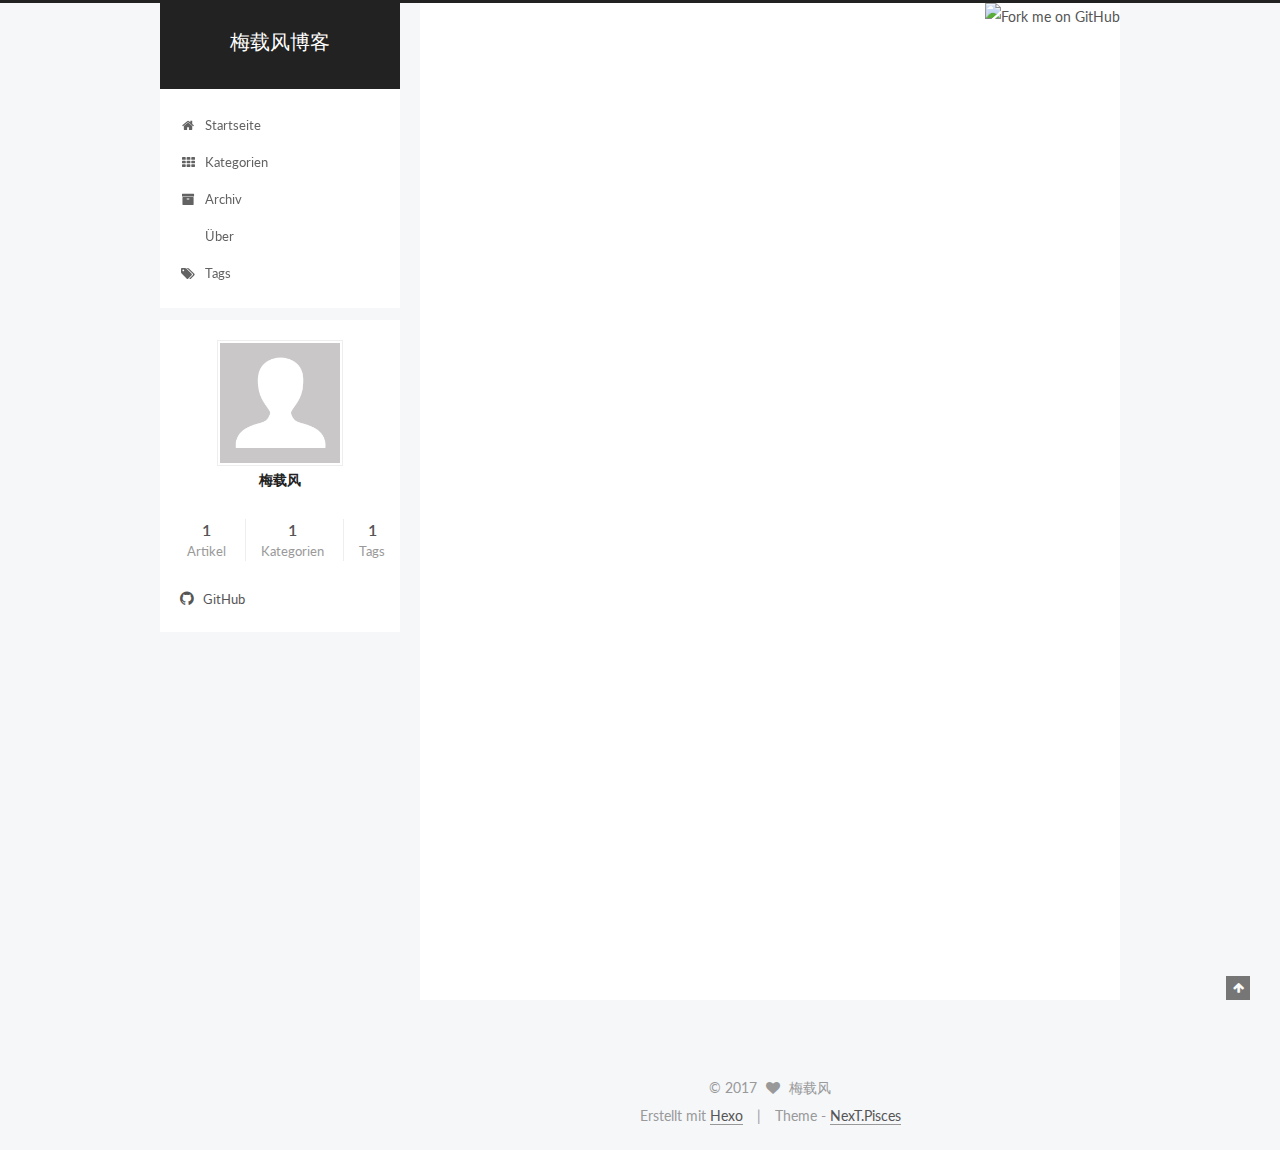
==== index.html @ 84fd78d8 "Site updated: 2017-04-23 16:14:19" ====
<!doctype html>



  


<html class="theme-next pisces use-motion" lang="">
<head>
  <meta charset="UTF-8"/>
<meta http-equiv="X-UA-Compatible" content="IE=edge" />
<meta name="viewport" content="width=device-width, initial-scale=1, maximum-scale=1"/>



<meta http-equiv="Cache-Control" content="no-transform" />
<meta http-equiv="Cache-Control" content="no-siteapp" />















  
  
  <link href="/lib/fancybox/source/jquery.fancybox.css?v=2.1.5" rel="stylesheet" type="text/css" />




  
  
  
  

  
    
    
  

  

  

  

  

  
    
    
    <link href="//fonts.googleapis.com/css?family=Lato:300,300italic,400,400italic,700,700italic&subset=latin,latin-ext" rel="stylesheet" type="text/css">
  






<link href="/lib/font-awesome/css/font-awesome.min.css?v=4.6.2" rel="stylesheet" type="text/css" />

<link href="/css/main.css?v=5.1.1" rel="stylesheet" type="text/css" />


  <meta name="keywords" content="Hexo, NexT" />








  <link rel="shortcut icon" type="image/x-icon" href="/favicon.ico?v=5.1.1" />






<meta property="og:type" content="website">
<meta property="og:title" content="梅载风博客">
<meta property="og:url" content="http://meizaifeng.com/index.html">
<meta property="og:site_name" content="梅载风博客">
<meta name="twitter:card" content="summary">
<meta name="twitter:title" content="梅载风博客">



<script type="text/javascript" id="hexo.configurations">
  var NexT = window.NexT || {};
  var CONFIG = {
    root: '/',
    scheme: 'Pisces',
    sidebar: {"position":"left","display":"post","offset":12,"offset_float":0,"b2t":false,"scrollpercent":false},
    fancybox: true,
    motion: true,
    duoshuo: {
      userId: '0',
      author: 'Author'
    },
    algolia: {
      applicationID: '',
      apiKey: '',
      indexName: '',
      hits: {"per_page":10},
      labels: {"input_placeholder":"Search for Posts","hits_empty":"We didn't find any results for the search: ${query}","hits_stats":"${hits} results found in ${time} ms"}
    }
  };
</script>



  <link rel="canonical" href="http://meizaifeng.com/"/>





  <title> 梅载风博客 </title>
</head>

<body itemscope itemtype="http://schema.org/WebPage" lang="">

  














  
  
    
  

  <div class="container sidebar-position-left 
   page-home 
 ">
    <div class="headband"></div>

    <header id="header" class="header" itemscope itemtype="http://schema.org/WPHeader">
      <div class="header-inner"><div class="site-brand-wrapper">
  <div class="site-meta ">
    

    <div class="custom-logo-site-title">
      <a href="/"  class="brand" rel="start">
        <span class="logo-line-before"><i></i></span>
        <span class="site-title">梅载风博客</span>
        <span class="logo-line-after"><i></i></span>
      </a>
    </div>
      
        <p class="site-subtitle"></p>
      
  </div>

  <div class="site-nav-toggle">
    <button>
      <span class="btn-bar"></span>
      <span class="btn-bar"></span>
      <span class="btn-bar"></span>
    </button>
  </div>
</div>

<nav class="site-nav">
  

  
    <ul id="menu" class="menu">
      
        
        <li class="menu-item menu-item-home">
          <a href="/" rel="section">
            
              <i class="menu-item-icon fa fa-fw fa-home"></i> <br />
            
            Startseite
          </a>
        </li>
      
        
        <li class="menu-item menu-item-categories">
          <a href="/categories" rel="section">
            
              <i class="menu-item-icon fa fa-fw fa-th"></i> <br />
            
            Kategorien
          </a>
        </li>
      
        
        <li class="menu-item menu-item-archives">
          <a href="/archives" rel="section">
            
              <i class="menu-item-icon fa fa-fw fa-archive"></i> <br />
            
            Archiv
          </a>
        </li>
      
        
        <li class="menu-item menu-item-about">
          <a href="/about" rel="section">
            
              <i class="menu-item-icon fa fa-fw fa-about"></i> <br />
            
            Über
          </a>
        </li>
      
        
        <li class="menu-item menu-item-tags">
          <a href="/tags" rel="section">
            
              <i class="menu-item-icon fa fa-fw fa-tags"></i> <br />
            
            Tags
          </a>
        </li>
      

      
    </ul>
  

  
</nav>



 </div>
       <a href="https://github.com/meizaifeng"><img style="position: absolute; top: 0; right: 0; border: 0;" src="https://camo.githubusercontent.com/a6677b08c955af8400f44c6298f40e7d19cc5b2d/68747470733a2f2f73332e616d617a6f6e6177732e636f6d2f6769746875622f726962626f6e732f666f726b6d655f72696768745f677261795f3664366436642e706e67" alt="Fork me on GitHub" data-canonical-src="https://s3.amazonaws.com/github/ribbons/forkme_right_gray_6d6d6d.png"></a>

    </header>

    <main id="main" class="main">
      <div class="main-inner">
        <div class="content-wrap">
          <div id="content" class="content">
            
  <section id="posts" class="posts-expand">
    
      

  

  
  
  

  <article class="post post-type-normal " itemscope itemtype="http://schema.org/Article">
    <link itemprop="mainEntityOfPage" href="http://meizaifeng.com/2017/04/06/搭建hexo博客——部署到GitHub及coding全教程/">

    <span hidden itemprop="author" itemscope itemtype="http://schema.org/Person">
      <meta itemprop="name" content="梅载风">
      <meta itemprop="description" content="">
      <meta itemprop="image" content="/images/avatar.gif">
    </span>

    <span hidden itemprop="publisher" itemscope itemtype="http://schema.org/Organization">
      <meta itemprop="name" content="梅载风博客">
    </span>

    
      <header class="post-header">

        
        
          <h1 class="post-title" itemprop="name headline">
            
            
              
                
                <a class="post-title-link" href="/2017/04/06/搭建hexo博客——部署到GitHub及coding全教程/" itemprop="url">
                  搭建hexo博客——部署到GitHub及coding全教程
                </a>
              
            
          </h1>
        

        <div class="post-meta">
          <span class="post-time">
            
              <span class="post-meta-item-icon">
                <i class="fa fa-calendar-o"></i>
              </span>
              
                <span class="post-meta-item-text">Veröffentlicht am</span>
              
              <time title="Post created" itemprop="dateCreated datePublished" datetime="2017-04-06T21:40:49+08:00">
                2017-04-06
              </time>
            

            

            
          </span>

          
            <span class="post-category" >
            
              <span class="post-meta-divider">|</span>
            
              <span class="post-meta-item-icon">
                <i class="fa fa-folder-o"></i>
              </span>
              
                <span class="post-meta-item-text">in</span>
              
              
                <span itemprop="about" itemscope itemtype="http://schema.org/Thing">
                  <a href="/categories/工具篇/" itemprop="url" rel="index">
                    <span itemprop="name">工具篇</span>
                  </a>
                </span>

                
                
              
            </span>
          

          
            
              <span class="post-comments-count">
                <span class="post-meta-divider">|</span>
                <span class="post-meta-item-icon">
                  <i class="fa fa-comment-o"></i>
                </span>
                <a href="/2017/04/06/搭建hexo博客——部署到GitHub及coding全教程/#comments" itemprop="discussionUrl">
                  <span class="post-comments-count disqus-comment-count"
                        data-disqus-identifier="2017/04/06/搭建hexo博客——部署到GitHub及coding全教程/" itemprop="commentCount"></span>
                </a>
              </span>
            
          

          
          

          

          

          

        </div>
      </header>
    


    <div class="post-body" itemprop="articleBody">

      
      

      
        
          <p>因为各种原因，前前后后搭建hexo博客过十次，每次都要在网站找教程，有些不全，有些过时，搭建过程中老是出问题，特别郁闷，后来换了域名，在windows和Mac上分别搭建时，用<a href="https://www.zybuluo.com">cmd markdown</a>记录了下来，今天分享在简书。</p>
<h2 id="环境准备"><a href="#环境准备" class="headerlink" title="环境准备"></a>环境准备</h2><blockquote>
<p>安装git;<a href="https://git-scm.com/">官网</a><br>安装node.js;<a href="https://nodejs.org/en/download/">官网</a></p>
</blockquote>
<h2 id="注册GitHub"><a href="#注册GitHub" class="headerlink" title="注册GitHub"></a>注册GitHub</h2><blockquote>
<ul>
<li><p>注册一个『GitHub』帐号，已有的请忽略</p>
</li>
<li><p>建立与你用户名对应的仓库，仓库名必须为『your_user_name.github.io』</p>
</li>
</ul>
</blockquote>
<p><img src="http://upload-images.jianshu.io/upload_images/4089578-c68a27fab528e284.jpg?imageMogr2/auto-orient/strip%7CimageView2/2/w/1240" alt=""></p>
<h2 id="注册Coding"><a href="#注册Coding" class="headerlink" title="注册Coding"></a>注册Coding</h2><blockquote>
<ul>
<li><p>注册一个『Coding』帐号，已有的请忽略</p>
</li>
<li><p>建立与你用户名对应的仓库</p>
</li>
</ul>
</blockquote>
<p><img src="http://upload-images.jianshu.io/upload_images/4089578-77ab2df3740d3632.jpg?imageMogr2/auto-orient/strip%7CimageView2/2/w/1240" alt=""></p>
<blockquote>
<p>转到page服务，从部署来源部署master分支
          <!--noindex-->
          <div class="post-button text-center">
            <a class="btn" href="/2017/04/06/搭建hexo博客——部署到GitHub及coding全教程/#more" rel="contents">
              Weiterlesen &raquo;
            </a>
          </div>
          <!--/noindex-->
        
      
    </div>

    <div>
      
    </div>

    <div>
      
    </div>

    <div>
      
    </div>

    <div>
      
    </div>

    <footer class="post-footer">
      

      

      

      
      
        <div class="post-eof"></div>
      
    </footer>
  </article>


    
  </section>

  


          </div>
          


          

        </div>
        
          
  
  <div class="sidebar-toggle">
    <div class="sidebar-toggle-line-wrap">
      <span class="sidebar-toggle-line sidebar-toggle-line-first"></span>
      <span class="sidebar-toggle-line sidebar-toggle-line-middle"></span>
      <span class="sidebar-toggle-line sidebar-toggle-line-last"></span>
    </div>
  </div>

  <aside id="sidebar" class="sidebar">
    <div class="sidebar-inner">

      

      

      <section class="site-overview sidebar-panel sidebar-panel-active">
        <div class="site-author motion-element" itemprop="author" itemscope itemtype="http://schema.org/Person">
          <img class="site-author-image" itemprop="image"
               src="/images/avatar.gif"
               alt="梅载风" />
          <p class="site-author-name" itemprop="name">梅载风</p>
           
              <p class="site-description motion-element" itemprop="description"></p>
          
        </div>
        <nav class="site-state motion-element">

          
            <div class="site-state-item site-state-posts">
              <a href="/archives">
                <span class="site-state-item-count">1</span>
                <span class="site-state-item-name">Artikel</span>
              </a>
            </div>
          

          
            
            
            <div class="site-state-item site-state-categories">
              <a href="/categories/index.html">
                <span class="site-state-item-count">1</span>
                <span class="site-state-item-name">Kategorien</span>
              </a>
            </div>
          

          
            
            
            <div class="site-state-item site-state-tags">
              <a href="/tags/index.html">
                <span class="site-state-item-count">1</span>
                <span class="site-state-item-name">Tags</span>
              </a>
            </div>
          

        </nav>

        

        <div class="links-of-author motion-element">
          
            
              <span class="links-of-author-item">
                <a href="https://github.com/meizaifeng" target="_blank" title="GitHub">
                  
                    <i class="fa fa-fw fa-github"></i>
                  
                  GitHub
                </a>
              </span>
            
          
        </div>

        
        

        
        

        


      </section>

      

      

    </div>
  </aside>


        
      </div>
    </main>

    <footer id="footer" class="footer">
      <div class="footer-inner">
        <div class="copyright" >
  
  &copy; 
  <span itemprop="copyrightYear">2017</span>
  <span class="with-love">
    <i class="fa fa-heart"></i>
  </span>
  <span class="author" itemprop="copyrightHolder">梅载风</span>
</div>


<div class="powered-by">
  Erstellt mit  <a class="theme-link" href="https://hexo.io">Hexo</a>
</div>

<div class="theme-info">
  Theme -
  <a class="theme-link" href="https://github.com/iissnan/hexo-theme-next">
    NexT.Pisces
  </a>
</div>


        

        
      </div>
    </footer>

    
      <div class="back-to-top">
        <i class="fa fa-arrow-up"></i>
        
      </div>
    

  </div>

  

<script type="text/javascript">
  if (Object.prototype.toString.call(window.Promise) !== '[object Function]') {
    window.Promise = null;
  }
</script>









  








  
  <script type="text/javascript" src="/lib/jquery/index.js?v=2.1.3"></script>

  
  <script type="text/javascript" src="/lib/fastclick/lib/fastclick.min.js?v=1.0.6"></script>

  
  <script type="text/javascript" src="/lib/jquery_lazyload/jquery.lazyload.js?v=1.9.7"></script>

  
  <script type="text/javascript" src="/lib/velocity/velocity.min.js?v=1.2.1"></script>

  
  <script type="text/javascript" src="/lib/velocity/velocity.ui.min.js?v=1.2.1"></script>

  
  <script type="text/javascript" src="/lib/fancybox/source/jquery.fancybox.pack.js?v=2.1.5"></script>


  


  <script type="text/javascript" src="/js/src/utils.js?v=5.1.1"></script>

  <script type="text/javascript" src="/js/src/motion.js?v=5.1.1"></script>



  
  


  <script type="text/javascript" src="/js/src/affix.js?v=5.1.1"></script>

  <script type="text/javascript" src="/js/src/schemes/pisces.js?v=5.1.1"></script>



  

  


  <script type="text/javascript" src="/js/src/bootstrap.js?v=5.1.1"></script>



  


  

    
      <script id="dsq-count-scr" src="https://meizaifeng-1.disqus.com/count.js" async></script>
    

    

  













  





  

  

  

  

  

</body>
</html>
---- css/main.css ----
/* normalize.css v3.0.2 | MIT License | git.io/normalize */
html {
  font-family: sans-serif; /* 1 */
  -ms-text-size-adjust: 100%; /* 2 */
  -webkit-text-size-adjust: 100%; /* 2 */
}
body {
  margin: 0;
}
article,
aside,
details,
figcaption,
figure,
footer,
header,
hgroup,
main,
menu,
nav,
section,
summary {
  display: block;
}
audio,
canvas,
progress,
video {
  display: inline-block; /* 1 */
  vertical-align: baseline; /* 2 */
}
audio:not([controls]) {
  display: none;
  height: 0;
}
[hidden],
template {
  display: none;
}
a {
  background-color: transparent;
}
a:active,
a:hover {
  outline: 0;
}
abbr[title] {
  border-bottom: 1px dotted;
}
b,
strong {
  font-weight: bold;
}
dfn {
  font-style: italic;
}
h1 {
  font-size: 2em;
  margin: 0.67em 0;
}
mark {
  background: #ff0;
  color: #000;
}
small {
  font-size: 80%;
}
sub,
sup {
  font-size: 75%;
  line-height: 0;
  position: relative;
  vertical-align: baseline;
}
sup {
  top: -0.5em;
}
sub {
  bottom: -0.25em;
}
img {
  border: 0;
}
svg:not(:root) {
  overflow: hidden;
}
figure {
  margin: 1em 40px;
}
hr {
  -moz-box-sizing: content-box;
  box-sizing: content-box;
  height: 0;
}
pre {
  overflow: auto;
}
code,
kbd,
pre,
samp {
  font-family: monospace, monospace;
  font-size: 1em;
}
button,
input,
optgroup,
select,
textarea {
  color: inherit; /* 1 */
  font: inherit; /* 2 */
  margin: 0; /* 3 */
}
button {
  overflow: visible;
}
button,
select {
  text-transform: none;
}
button,
html input[type="button"],
input[type="reset"],
input[type="submit"] {
  -webkit-appearance: button; /* 2 */
  cursor: pointer; /* 3 */
}
button[disabled],
html input[disabled] {
  cursor: default;
}
button::-moz-focus-inner,
input::-moz-focus-inner {
  border: 0;
  padding: 0;
}
input {
  line-height: normal;
}
input[type="checkbox"],
input[type="radio"] {
  box-sizing: border-box; /* 1 */
  padding: 0; /* 2 */
}
input[type="number"]::-webkit-inner-spin-button,
input[type="number"]::-webkit-outer-spin-button {
  height: auto;
}
input[type="search"] {
  -webkit-appearance: textfield; /* 1 */
  -moz-box-sizing: content-box;
  -webkit-box-sizing: content-box; /* 2 */
  box-sizing: content-box;
}
input[type="search"]::-webkit-search-cancel-button,
input[type="search"]::-webkit-search-decoration {
  -webkit-appearance: none;
}
fieldset {
  border: 1px solid #c0c0c0;
  margin: 0 2px;
  padding: 0.35em 0.625em 0.75em;
}
legend {
  border: 0; /* 1 */
  padding: 0; /* 2 */
}
textarea {
  overflow: auto;
}
optgroup {
  font-weight: bold;
}
table {
  border-collapse: collapse;
  border-spacing: 0;
}
td,
th {
  padding: 0;
}
::selection {
  background: #262a30;
  color: #fff;
}
body {
  position: relative;
  font-family: 'Lato', "PingFang SC", "Microsoft YaHei", sans-serif;
  font-size: 14px;
  line-height: 2;
  color: #555;
  background: #f5f7f9;
}
@media (max-width: 767px) {
  body {
    padding-right: 0 !important;
  }
}
@media (min-width: 768px) and (max-width: 991px) {
  body {
    padding-right: 0 !important;
  }
}
@media (min-width: 1600px) {
  body {
    font-size: 16px;
  }
}
h1,
h2,
h3,
h4,
h5,
h6 {
  margin: 0;
  padding: 0;
  font-weight: bold;
  line-height: 1.5;
  font-family: 'Lato', "PingFang SC", "Microsoft YaHei", sans-serif;
}
h2,
h3,
h4,
h5,
h6 {
  margin: 20px 0 15px;
}
h1 {
  font-size: 22px;
}
@media (max-width: 767px) {
  h1 {
    font-size: 18px;
  }
}
h2 {
  font-size: 20px;
}
@media (max-width: 767px) {
  h2 {
    font-size: 16px;
  }
}
h3 {
  font-size: 18px;
}
@media (max-width: 767px) {
  h3 {
    font-size: 14px;
  }
}
h4 {
  font-size: 16px;
}
@media (max-width: 767px) {
  h4 {
    font-size: 12px;
  }
}
h5 {
  font-size: 14px;
}
@media (max-width: 767px) {
  h5 {
    font-size: 10px;
  }
}
h6 {
  font-size: 12px;
}
@media (max-width: 767px) {
  h6 {
    font-size: 8px;
  }
}
p {
  margin: 0 0 25px 0;
}
a {
  color: #555;
  text-decoration: none;
  border-bottom: 1px solid #999;
  word-wrap: break-word;
}
a:hover {
  color: #222;
  border-bottom-color: #222;
}
blockquote {
  margin: 0;
  padding: 0;
}
img {
  display: block;
  margin: auto;
  max-width: 100%;
  height: auto;
}
hr {
  margin: 40px 0;
  height: 3px;
  border: none;
  background-color: #ddd;
  background-image: repeating-linear-gradient(-45deg, #fff, #fff 4px, transparent 4px, transparent 8px);
}
blockquote {
  padding: 0 15px;
  color: #666;
  border-left: 4px solid #ddd;
}
blockquote cite::before {
  content: "-";
  padding: 0 5px;
}
dt {
  font-weight: 700;
}
dd {
  margin: 0;
  padding: 0;
}
.text-left {
  text-align: left;
}
.text-center {
  text-align: center;
}
.text-right {
  text-align: right;
}
.text-justify {
  text-align: justify;
}
.text-nowrap {
  white-space: nowrap;
}
.text-lowercase {
  text-transform: lowercase;
}
.text-uppercase {
  text-transform: uppercase;
}
.text-capitalize {
  text-transform: capitalize;
}
.center-block {
  display: block;
  margin-left: auto;
  margin-right: auto;
}
.clearfix:before,
.clearfix:after {
  content: " ";
  display: table;
}
.clearfix:after {
  clear: both;
}
.pullquote {
  width: 45%;
}
.pullquote.left {
  float: left;
  margin-left: 5px;
  margin-right: 10px;
}
.pullquote.right {
  float: right;
  margin-left: 10px;
  margin-right: 5px;
}
.affix.affix.affix {
  position: fixed;
}
.translation {
  margin-top: -20px;
  font-size: 14px;
  color: #999;
}
.scrollbar-measure {
  width: 100px;
  height: 100px;
  overflow: scroll;
  position: absolute;
  top: -9999px;
}
.use-motion .motion-element {
  opacity: 0;
}
table {
  margin: 20px 0;
  width: 100%;
  border-collapse: collapse;
  border-spacing: 0;
  border: 1px solid #ddd;
  font-size: 14px;
  table-layout: fixed;
  word-wrap: break-all;
}
table>tbody>tr:nth-of-type(odd) {
  background-color: #f9f9f9;
}
table>tbody>tr:hover {
  background-color: #f5f5f5;
}
caption,
th,
td {
  padding: 8px;
  text-align: left;
  vertical-align: middle;
  font-weight: normal;
}
th,
td {
  border-bottom: 3px solid #ddd;
  border-right: 1px solid #eee;
}
th {
  padding-bottom: 10px;
  font-weight: 700;
}
td {
  border-bottom-width: 1px;
}
html,
body {
  height: 100%;
}
.container {
  position: relative;
  min-height: 100%;
}
.header-inner {
  margin: 0 auto;
  padding: 100px 0 70px;
  width: 700px;
}
@media (min-width: 1600px) {
  .container .header-inner {
    width: 900px;
  }
}
.main {
  padding-bottom: 150px;
}
.main-inner {
  margin: 0 auto;
  width: 700px;
}
@media (min-width: 1600px) {
  .container .main-inner {
    width: 900px;
  }
}
.footer {
  position: absolute;
  left: 0;
  bottom: 0;
  width: 100%;
  min-height: 50px;
}
.footer-inner {
  box-sizing: border-box;
  margin: 20px auto;
  width: 700px;
}
@media (min-width: 1600px) {
  .container .footer-inner {
    width: 900px;
  }
}
pre,
.highlight {
  overflow: auto;
  margin: 20px 0;
  padding: 0;
  font-size: 13px;
  color: #4d4d4c;
  background: #f7f7f7;
  line-height: 1.6;
}
pre,
code {
  font-family: consolas, Menlo, "PingFang SC", "Microsoft YaHei", monospace;
}
code {
  padding: 2px 4px;
  word-wrap: break-word;
  color: #555;
  background: #eee;
  border-radius: 3px;
  font-size: 13px;
}
pre code {
  padding: 0;
  color: #4d4d4c;
  background: none;
  text-shadow: none;
}
.highlight {
  border-radius: 1px;
}
.highlight pre {
  border: none;
  margin: 0;
  padding: 10px 0;
}
.highlight table {
  margin: 0;
  width: auto;
  border: none;
}
.highlight td {
  border: none;
  padding: 0;
}
.highlight figcaption {
  font-size: 1em;
  color: #4d4d4c;
  line-height: 1em;
  margin-bottom: 1em;
}
.highlight figcaption:before,
.highlight figcaption:after {
  content: " ";
  display: table;
}
.highlight figcaption:after {
  clear: both;
}
.highlight figcaption a {
  float: right;
  color: #4d4d4c;
}
.highlight figcaption a:hover {
  border-bottom-color: #4d4d4c;
}
.highlight .gutter pre {
  padding-left: 10px;
  padding-right: 10px;
  color: #869194;
  text-align: right;
  background-color: #eff2f3;
}
.highlight .code pre {
  width: 100%;
  padding-left: 10px;
  padding-right: 10px;
  background-color: #f7f7f7;
}
.highlight .line {
  height: 20px;
}
.gutter {
  -webkit-user-select: none;
  -moz-user-select: none;
  -ms-user-select: none;
  user-select: none;
}
.gist table {
  width: auto;
}
.gist table td {
  border: none;
}
pre .deletion {
  background: #fdd;
}
pre .addition {
  background: #dfd;
}
pre .meta {
  color: #8959a8;
}
pre .comment {
  color: #8e908c;
}
pre .variable,
pre .attribute,
pre .tag,
pre .regexp,
pre .ruby .constant,
pre .xml .tag .title,
pre .xml .pi,
pre .xml .doctype,
pre .html .doctype,
pre .css .id,
pre .css .class,
pre .css .pseudo {
  color: #c82829;
}
pre .number,
pre .preprocessor,
pre .built_in,
pre .literal,
pre .params,
pre .constant,
pre .command {
  color: #f5871f;
}
pre .ruby .class .title,
pre .css .rules .attribute,
pre .string,
pre .value,
pre .inheritance,
pre .header,
pre .ruby .symbol,
pre .xml .cdata,
pre .special,
pre .number,
pre .formula {
  color: #718c00;
}
pre .title,
pre .css .hexcolor {
  color: #3e999f;
}
pre .function,
pre .python .decorator,
pre .python .title,
pre .ruby .function .title,
pre .ruby .title .keyword,
pre .perl .sub,
pre .javascript .title,
pre .coffeescript .title {
  color: #4271ae;
}
pre .keyword,
pre .javascript .function {
  color: #8959a8;
}
.full-image.full-image.full-image {
  border: none;
  max-width: 100%;
  width: auto;
  margin: 20px auto;
}
@media (min-width: 992px) {
  .full-image.full-image.full-image {
    max-width: none;
    width: 118%;
    margin: 0 -9%;
  }
}
.blockquote-center,
.page-home .post-type-quote blockquote,
.page-post-detail .post-type-quote blockquote {
  position: relative;
  margin: 40px 0;
  padding: 0;
  border-left: none;
  text-align: center;
}
.blockquote-center::before,
.page-home .post-type-quote blockquote::before,
.page-post-detail .post-type-quote blockquote::before,
.blockquote-center::after,
.page-home .post-type-quote blockquote::after,
.page-post-detail .post-type-quote blockquote::after {
  position: absolute;
  content: ' ';
  display: block;
  width: 100%;
  height: 24px;
  opacity: 0.2;
  background-repeat: no-repeat;
  background-position: 0 -6px;
  background-size: 22px 22px;
}
.blockquote-center::before,
.page-home .post-type-quote blockquote::before,
.page-post-detail .post-type-quote blockquote::before {
  top: -20px;
  background-image: url("../images/quote-l.svg");
  border-top: 1px solid #ccc;
}
.blockquote-center::after,
.page-home .post-type-quote blockquote::after,
.page-post-detail .post-type-quote blockquote::after {
  bottom: -20px;
  background-image: url("../images/quote-r.svg");
  border-bottom: 1px solid #ccc;
  background-position: 100% 8px;
}
.blockquote-center p,
.page-home .post-type-quote blockquote p,
.page-post-detail .post-type-quote blockquote p,
.blockquote-center div,
.page-home .post-type-quote blockquote div,
.page-post-detail .post-type-quote blockquote div {
  text-align: center;
}
.post .post-body .group-picture img {
  box-sizing: border-box;
  padding: 0 3px;
  border: none;
}
.post .group-picture-row {
  overflow: hidden;
  margin-top: 6px;
}
.post .group-picture-row:first-child {
  margin-top: 0;
}
.post .group-picture-column {
  float: left;
}
.page-post-detail .post-body .group-picture-column {
  float: none;
  margin-top: 10px;
  width: auto !important;
}
.page-post-detail .post-body .group-picture-column img {
  margin: 0 auto;
}
.page-archive .group-picture-container {
  overflow: hidden;
}
.page-archive .group-picture-row {
  float: left;
}
.page-archive .group-picture-row:first-child {
  margin-top: 6px;
}
.page-archive .group-picture-column {
  max-width: 150px;
  max-height: 150px;
}
.note {
  padding: 20px;
  margin: 20px 0;
  border: 1px solid #eee;
  border-left-width: 5px;
  border-radius: 3px;
}
.note h2,
.note h3,
.note h4,
.note h5,
.note h6 {
  margin-top: 0;
  margin-bottom: 5px;
}
.note p:last-child {
  margin-bottom: 0;
}
.note code {
  border-radius: 3px;
}
.note+.note {
  margin-top: -5px;
}
.default {
  border-left-color: #777;
}
.default h2,
.default h3,
.default h4,
.default h5,
.default h6 {
  color: #777;
}
.primary {
  border-left-color: #428bca;
}
.primary h2,
.primary h3,
.primary h4,
.primary h5,
.primary h6 {
  color: #428bca;
}
.success {
  border-left-color: #5cb85c;
}
.success h2,
.success h3,
.success h4,
.success h5,
.success h6 {
  color: #5cb85c;
}
.danger {
  border-left-color: #d9534f;
}
.danger h2,
.danger h3,
.danger h4,
.danger h5,
.danger h6 {
  color: #d9534f;
}
.warning {
  border-left-color: #f0ad4e;
}
.warning h2,
.warning h3,
.warning h4,
.warning h5,
.warning h6 {
  color: #f0ad4e;
}
.info {
  border-left-color: #5bc0de;
}
.info h2,
.info h3,
.info h4,
.info h5,
.info h6 {
  color: #5bc0de;
}
.btn {
  display: inline-block;
  padding: 0 20px;
  font-size: 14px;
  color: #fff;
  background: #222;
  border: 2px solid #555;
  text-decoration: none;
  border-radius: 0;
  transition-property: background-color;
  transition-duration: 0.2s;
  transition-timing-function: ease-in-out;
  transition-delay: 0s;
}
.btn:hover,
.post-button .btn:hover {
  border-color: #222;
  color: #fff;
  background: #222;
}
.btn-bar {
  display: block;
  width: 22px;
  height: 2px;
  background: #555;
  border-radius: 1px;
}
.btn-bar+.btn-bar {
  margin-top: 4px;
}
.pagination {
  margin: 120px 0 40px;
  text-align: center;
  border-top: 1px solid #eee;
}
.page-number-basic,
.pagination .prev,
.pagination .next,
.pagination .page-number,
.pagination .space {
  display: inline-block;
  position: relative;
  top: -1px;
  margin: 0 10px;
  padding: 0 10px;
  line-height: 30px;
}
@media (max-width: 767px) {
  .page-number-basic,
  .pagination .prev,
  .pagination .next,
  .pagination .page-number,
  .pagination .space {
    margin: 0 5px;
  }
}
.pagination .prev,
.pagination .next,
.pagination .page-number {
  border-bottom: 0;
  border-top: 1px solid #eee;
  transition-property: border-color;
  transition-duration: 0.2s;
  transition-timing-function: ease-in-out;
  transition-delay: 0s;
}
.pagination .prev:hover,
.pagination .next:hover,
.pagination .page-number:hover {
  border-top-color: #222;
}
.pagination .space {
  padding: 0;
  margin: 0;
}
.pagination .prev {
  margin-left: 0;
}
.pagination .next {
  margin-right: 0;
}
.pagination .page-number.current {
  color: #fff;
  background: #ccc;
  border-top-color: #ccc;
}
@media (max-width: 767px) {
  .pagination {
    border-top: none;
  }
  .pagination .prev,
  .pagination .next,
  .pagination .page-number {
    margin-bottom: 10px;
    border-top: 0;
    border-bottom: 1px solid #eee;
  }
  .pagination .prev:hover,
  .pagination .next:hover,
  .pagination .page-number:hover {
    border-bottom-color: #222;
  }
}
.comments {
  margin: 60px 20px 0;
}
.tag-cloud {
  text-align: center;
}
.tag-cloud a {
  display: inline-block;
  margin: 10px;
}
.back-to-top {
  box-sizing: border-box;
  position: fixed;
  bottom: -100px;
  right: 30px;
  z-index: 1050;
  padding: 0 6px;
  width: 24px;
  background: #222;
  font-size: 12px;
  opacity: 0.6;
  color: #fff;
  cursor: pointer;
  text-align: center;
  -webkit-transform: translateZ(0);
  transition-property: bottom;
  transition-duration: 0.2s;
  transition-timing-function: ease-in-out;
  transition-delay: 0s;
}
@media (max-width: 767px) {
  .back-to-top {
    display: none;
  }
}
@media (min-width: 768px) and (max-width: 991px) {
  .back-to-top {
    display: none;
  }
}
.back-to-top.back-to-top-on {
  bottom: 30px;
}
.header {
  background: #fff;
}
.header-inner {
  position: relative;
}
.headband {
  height: 3px;
  background: #222;
}
.site-meta {
  margin: 0;
  text-align: center;
}
@media (max-width: 767px) {
  .site-meta {
    text-align: center;
  }
}
.brand {
  position: relative;
  display: inline-block;
  padding: 0 40px;
  color: #fff;
  background: #222;
  border-bottom: none;
}
.brand:hover {
  color: #fff;
}
.logo {
  display: inline-block;
  margin-right: 5px;
  line-height: 36px;
  vertical-align: top;
}
.site-title {
  display: inline-block;
  vertical-align: top;
  line-height: 36px;
  font-size: 20px;
  font-weight: normal;
  font-family: 'Lato', "PingFang SC", "Microsoft YaHei", sans-serif;
}
.site-subtitle {
  margin-top: 10px;
  font-size: 13px;
  color: #ddd;
}
.use-motion .brand {
  opacity: 0;
}
.use-motion .logo,
.use-motion .site-title,
.use-motion .site-subtitle {
  opacity: 0;
  position: relative;
  top: -10px;
}
.site-nav-toggle {
  display: none;
  position: absolute;
  top: 10px;
  left: 10px;
}
@media (max-width: 767px) {
  .site-nav-toggle {
    display: block;
  }
}
.site-nav-toggle button {
  margin-top: 2px;
  padding: 9px 10px;
  background: transparent;
  border: none;
}
@media (max-width: 767px) {
  .site-nav {
    display: none;
    margin: 0 -10px;
    padding: 0 10px;
    clear: both;
    border-top: 1px solid #ddd;
  }
}
@media (min-width: 768px) and (max-width: 991px) {
  .site-nav {
    display: block !important;
  }
}
@media (min-width: 992px) {
  .site-nav {
    display: block !important;
  }
}
.menu {
  margin-top: 20px;
  padding-left: 0;
  text-align: center;
}
.menu .menu-item {
  display: inline-block;
  margin: 0 10px;
  list-style: none;
}
@media screen and (max-width: 767px) {
  .menu .menu-item {
    margin-top: 10px;
  }
}
.menu .menu-item a {
  display: block;
  font-size: 13px;
  line-height: inherit;
  border-bottom: 1px solid transparent;
  transition-property: border-color;
  transition-duration: 0.2s;
  transition-timing-function: ease-in-out;
  transition-delay: 0s;
}
.menu .menu-item a:hover,
.menu-item-active a {
  border-bottom-color: #222;
}
.menu .menu-item .fa {
  margin-right: 5px;
}
.use-motion .menu-item {
  opacity: 0;
}
.post-body {
  font-family: 'Lato', "PingFang SC", "Microsoft YaHei", sans-serif;
}
@media (max-width: 767px) {
  .post-body {
    word-break: break-word;
  }
}
.post-body .fancybox img {
  display: block !important;
  margin: 0 auto;
  cursor: pointer;
  cursor: zoom-in;
  cursor: -webkit-zoom-in;
}
.post-body .image-caption,
.post-body .figure .caption {
  margin: 10px auto 15px;
  text-align: center;
  font-size: 14px;
  color: #999;
  font-weight: bold;
  line-height: 1;
}
.post-sticky-flag {
  display: inline-block;
  font-size: 16px;
  -ms-transform: rotate(30deg);
  -webkit-transform: rotate(30deg);
  -moz-transform: rotate(30deg);
  -ms-transform: rotate(30deg);
  -o-transform: rotate(30deg);
  transform: rotate(30deg);
}
.post-body p a {
  color: #0593d3;
  border-bottom: none;
}
.post-body p a:hover {
  color: #0477ab;
  text-decoration: underline;
}
.posts-expand {
  padding-top: 40px;
}
@media (max-width: 767px) {
  .posts-expand {
    margin: 0 20px;
  }
  .post-body pre {
    padding: 10px;
  }
  .post-body pre .gutter pre {
    padding-right: 10px;
  }
  .post-body .highlight {
    margin-left: -40px;
    margin-right: -40px;
    padding: 0;
  }
  .post-body .highlight .gutter pre {
    padding-right: 10px;
  }
}
@media (min-width: 992px) {
  .posts-expand .post-body {
    text-align: justify;
  }
}
.posts-expand .post-body h2,
.posts-expand .post-body h3,
.posts-expand .post-body h4,
.posts-expand .post-body h5,
.posts-expand .post-body h6 {
  padding-top: 10px;
}
.posts-expand .post-body h2 .header-anchor,
.posts-expand .post-body h3 .header-anchor,
.posts-expand .post-body h4 .header-anchor,
.posts-expand .post-body h5 .header-anchor,
.posts-expand .post-body h6 .header-anchor {
  float: right;
  margin-left: 10px;
  color: #ccc;
  border-bottom-style: none;
  visibility: hidden;
}
.posts-expand .post-body h2 .header-anchor:hover,
.posts-expand .post-body h3 .header-anchor:hover,
.posts-expand .post-body h4 .header-anchor:hover,
.posts-expand .post-body h5 .header-anchor:hover,
.posts-expand .post-body h6 .header-anchor:hover {
  color: inherit;
}
.posts-expand .post-body h2:hover .header-anchor,
.posts-expand .post-body h3:hover .header-anchor,
.posts-expand .post-body h4:hover .header-anchor,
.posts-expand .post-body h5:hover .header-anchor,
.posts-expand .post-body h6:hover .header-anchor {
  visibility: visible;
}
.posts-expand .post-body ul li {
  list-style: circle;
}
.posts-expand .post-body img {
  box-sizing: border-box;
  margin: auto;
  padding: 3px;
  border: 1px solid #ddd;
}
.posts-expand .fancybox img {
  margin: 0 auto;
}
@media (max-width: 767px) {
  .posts-collapse {
    margin: 0 20px;
  }
  .posts-collapse .post-title,
  .posts-collapse .post-meta {
    display: block;
    width: auto;
    text-align: left;
  }
}
.posts-collapse {
  position: relative;
  z-index: 1010;
  margin-left: 55px;
}
.posts-collapse::after {
  content: " ";
  position: absolute;
  top: 20px;
  left: 0;
  margin-left: -2px;
  width: 4px;
  height: 100%;
  background: #f5f5f5;
  z-index: -1;
}
@media (max-width: 767px) {
  .posts-collapse {
    margin: 0 20px;
  }
}
.posts-collapse .collection-title {
  position: relative;
  margin: 60px 0;
}
.posts-collapse .collection-title h2 {
  margin-left: 20px;
}
.posts-collapse .collection-title small {
  color: #bbb;
}
.posts-collapse .collection-title::before {
  content: " ";
  position: absolute;
  left: 0;
  top: 50%;
  margin-left: -4px;
  margin-top: -4px;
  width: 8px;
  height: 8px;
  background: #bbb;
  border-radius: 50%;
}
.posts-collapse .post {
  margin: 30px 0;
}
.posts-collapse .post-header {
  position: relative;
  transition-duration: 0.2s;
  transition-timing-function: ease-in-out;
  transition-delay: 0s;
  transition-property: border;
  border-bottom: 1px dashed #ccc;
}
.posts-collapse .post-header::before {
  content: " ";
  position: absolute;
  left: 0;
  top: 12px;
  width: 6px;
  height: 6px;
  margin-left: -4px;
  background: #bbb;
  border-radius: 50%;
  border: 1px solid #fff;
  transition-duration: 0.2s;
  transition-timing-function: ease-in-out;
  transition-delay: 0s;
  transition-property: background;
}
.posts-collapse .post-header:hover {
  border-bottom-color: #666;
}
.posts-collapse .post-header:hover::before {
  background: #222;
}
.posts-collapse .post-meta {
  position: absolute;
  font-size: 12px;
  left: 20px;
  top: 5px;
}
.posts-collapse .post-comments-count {
  display: none;
}
.posts-collapse .post-title {
  margin-left: 60px;
  font-size: 16px;
  font-weight: normal;
  line-height: inherit;
}
.posts-collapse .post-title::after {
  margin-left: 3px;
  opacity: 0.6;
}
.posts-collapse .post-title a {
  color: #666;
  border-bottom: none;
}
.page-home .post-type-quote .post-header,
.page-post-detail .post-type-quote .post-header,
.page-home .post-type-quote .post-tags,
.page-post-detail .post-type-quote .post-tags {
  display: none;
}
.posts-expand .post-title {
  font-size: 26px;
  text-align: center;
  word-break: break-word;
  font-weight: 400;
}
@media (max-width: 767px) {
  .posts-expand .post-title {
    font-size: 22px;
  }
}
.posts-expand .post-title-link {
  display: inline-block;
  position: relative;
  color: #555;
  border-bottom: none;
  line-height: 1.2;
  vertical-align: top;
}
.posts-expand .post-title-link::before {
  content: "";
  position: absolute;
  width: 100%;
  height: 2px;
  bottom: 0;
  left: 0;
  background-color: #000;
  visibility: hidden;
  -webkit-transform: scaleX(0);
  -moz-transform: scaleX(0);
  -ms-transform: scaleX(0);
  -o-transform: scaleX(0);
  transform: scaleX(0);
  transition-duration: 0.2s;
  transition-timing-function: ease-in-out;
  transition-delay: 0s;
}
.posts-expand .post-title-link:hover::before {
  visibility: visible;
  -webkit-transform: scaleX(1);
  -moz-transform: scaleX(1);
  -ms-transform: scaleX(1);
  -o-transform: scaleX(1);
  transform: scaleX(1);
}
.posts-expand .post-title-link .fa {
  font-size: 16px;
}
.posts-expand .post-meta {
  margin: 3px 0 60px 0;
  color: #999;
  font-family: 'Lato', "PingFang SC", "Microsoft YaHei", sans-serif;
  font-size: 12px;
  text-align: center;
}
.posts-expand .post-meta .post-category-list {
  display: inline-block;
  margin: 0;
  padding: 3px;
}
.posts-expand .post-meta .post-category-list-link {
  color: #999;
}
.posts-expand .post-meta .post-description {
  font-size: 14px;
  margin-top: 2px;
}
.post-meta-divider {
  margin: 0 0.5em;
}
.post-meta-item-icon {
  margin-right: 3px;
}
@media (min-width: 768px) and (max-width: 991px) {
  .post-meta-item-icon {
    display: inline-block;
  }
}
@media (max-width: 767px) {
  .post-meta-item-icon {
    display: inline-block;
  }
}
@media (min-width: 768px) and (max-width: 991px) {
  .post-meta-item-text {
    display: none;
  }
}
@media (max-width: 767px) {
  .post-meta-item-text {
    display: none;
  }
}
@media (max-width: 767px) {
  .posts-expand .post-comments-count {
    display: none;
  }
}
.social-like {
  font-size: 14px;
  height: 20px;
  text-align: center;
  border-top: 1px solid #eee;
  padding-top: 9px;
  margin-top: 45px;
  display: flex;
  justify-content: center;
}
.vk_like {
  width: 85px;
  height: 21px;
  padding-top: 7px;
  align-self: center;
}
.fb_like {
  height: 30px;
  align-self: center;
}
.post-button {
  margin-top: 50px;
}
.post-button .btn {
  color: #555;
  font-size: 14px;
  background: #fff;
  border-radius: 2px;
  line-height: 2;
  margin: 0 4px 8px 4px;
}
.post-button .fa-fw {
  width: 1.285714285714286em;
  text-align: left;
}
.posts-expand .post-tags {
  margin-top: 40px;
  text-align: center;
}
.posts-expand .post-tags a {
  display: inline-block;
  margin-right: 10px;
  font-size: 13px;
}
.post-nav {
  display: table;
  margin-top: 15px;
  width: 100%;
  border-top: 1px solid #eee;
}
.post-nav-divider {
  display: table-cell;
  width: 10%;
}
.post-nav-item {
  display: table-cell;
  padding: 10px 0 0 0;
  width: 45%;
  vertical-align: top;
}
.post-nav-item a {
  position: relative;
  display: block;
  line-height: 25px;
  font-size: 14px;
  color: #555;
  border-bottom: none;
}
.post-nav-item a:hover {
  color: #222;
  border-bottom: none;
}
.post-nav-item a:active {
  top: 2px;
}
.post-nav-item .fa {
  position: absolute;
  top: 8px;
  left: 0;
  font-size: 12px;
}
.post-nav-next a {
  padding-left: 15px;
}
.post-nav-prev {
  text-align: right;
}
.post-nav-prev a {
  padding-right: 15px;
}
.post-nav-prev .fa {
  right: 0;
  left: auto;
}
.posts-expand .post-eof {
  display: block;
  margin: 80px auto 60px;
  width: 8%;
  height: 1px;
  background: #ccc;
  text-align: center;
}
.post:last-child .post-eof.post-eof.post-eof {
  display: none;
}
.post-gallery {
  display: table;
  table-layout: fixed;
  width: 100%;
  border-collapse: separate;
}
.post-gallery-row {
  display: table-row;
}
.post-gallery .post-gallery-img {
  display: table-cell;
  text-align: center;
  vertical-align: middle;
  border: none;
}
.post-gallery .post-gallery-img img {
  max-width: 100%;
  max-height: 100%;
  border: none;
}
.fancybox-close,
.fancybox-close:hover {
  border: none;
}
.sidebar {
  position: fixed;
  right: 0;
  top: 0;
  bottom: 0;
  width: 0;
  z-index: 1040;
  box-shadow: inset 0 2px 6px #000;
  background: #222;
  -webkit-transform: translateZ(0);
}
.sidebar a {
  color: #999;
  border-bottom-color: #555;
}
.sidebar a:hover {
  color: #eee;
}
@media (min-width: 768px) and (max-width: 991px) {
  .sidebar {
    display: none !important;
  }
}
@media (max-width: 767px) {
  .sidebar {
    display: none !important;
  }
}
.sidebar-inner {
  position: relative;
  padding: 20px 10px;
  color: #999;
  text-align: center;
}
.sidebar-toggle {
  position: fixed;
  right: 30px;
  bottom: 45px;
  width: 14px;
  height: 14px;
  padding: 5px;
  background: #222;
  line-height: 0;
  z-index: 1050;
  cursor: pointer;
  -webkit-transform: translateZ(0);
}
@media (min-width: 768px) and (max-width: 991px) {
  .sidebar-toggle {
    display: none;
  }
}
@media (max-width: 767px) {
  .sidebar-toggle {
    display: none;
  }
}
.sidebar-toggle-line {
  position: relative;
  display: inline-block;
  vertical-align: top;
  height: 2px;
  width: 100%;
  background: #fff;
  margin-top: 3px;
}
.sidebar-toggle-line:first-child {
  margin-top: 0;
}
.site-author-image {
  display: block;
  margin: 0 auto;
  padding: 2px;
  max-width: 120px;
  height: auto;
  border: 1px solid #eee;
}
.site-author-name {
  margin: 0;
  text-align: center;
  color: #222;
  font-weight: 600;
}
.site-description {
  margin-top: 0;
  text-align: center;
  font-size: 13px;
  color: #999;
}
.site-state {
  overflow: hidden;
  line-height: 1.4;
  white-space: nowrap;
  text-align: center;
}
.site-state-item {
  display: inline-block;
  padding: 0 15px;
  border-left: 1px solid #eee;
}
.site-state-item:first-child {
  border-left: none;
}
.site-state-item a {
  border-bottom: none;
}
.site-state-item-count {
  display: block;
  text-align: center;
  color: inherit;
  font-weight: 600;
  font-size: 16px;
}
.site-state-item-name {
  font-size: 13px;
  color: #999;
}
.feed-link {
  margin-top: 20px;
}
.feed-link a {
  display: inline-block;
  padding: 0 15px;
  color: #fc6423;
  border: 1px solid #fc6423;
  border-radius: 4px;
}
.feed-link a i {
  color: #fc6423;
  font-size: 14px;
}
.feed-link a:hover {
  color: #fff;
  background: #fc6423;
}
.feed-link a:hover i {
  color: #fff;
}
.links-of-author {
  margin-top: 20px;
}
.links-of-author a {
  display: inline-block;
  vertical-align: middle;
  margin-right: 10px;
  margin-bottom: 10px;
  border-bottom-color: #555;
  font-size: 13px;
}
.links-of-author a:before {
  display: inline-block;
  vertical-align: middle;
  margin-right: 3px;
  content: " ";
  width: 4px;
  height: 4px;
  border-radius: 50%;
  background: #da1a42;
}
.links-of-blogroll {
  font-size: 13px;
}
.links-of-blogroll-title {
  margin-top: 20px;
  font-size: 14px;
  font-weight: 600;
}
.links-of-blogroll-list {
  margin: 0;
  padding: 0;
  list-style: none;
}
.links-of-blogroll-item {
  padding: 2px 10px;
}
.sidebar-nav {
  margin: 0 0 20px;
  padding-left: 0;
}
.sidebar-nav li {
  display: inline-block;
  cursor: pointer;
  border-bottom: 1px solid transparent;
  font-size: 14px;
  color: #555;
}
.sidebar-nav li:hover {
  color: #fc6423;
}
.page-post-detail .sidebar-nav-toc {
  padding: 0 5px;
}
.page-post-detail .sidebar-nav-overview {
  margin-left: 10px;
}
.sidebar-nav .sidebar-nav-active {
  color: #fc6423;
  border-bottom-color: #fc6423;
}
.sidebar-nav .sidebar-nav-active:hover {
  color: #fc6423;
}
.sidebar-panel {
  display: none;
}
.sidebar-panel-active {
  display: block;
}
.post-toc-empty {
  font-size: 14px;
  color: #666;
}
.post-toc-wrap {
  overflow: hidden;
}
.post-toc {
  overflow: auto;
}
.post-toc ol {
  margin: 0;
  padding: 0 2px 5px 10px;
  text-align: left;
  list-style: none;
  font-size: 14px;
}
.post-toc ol > ol {
  padding-left: 0;
}
.post-toc ol a {
  transition-duration: 0.2s;
  transition-timing-function: ease-in-out;
  transition-delay: 0s;
  transition-property: all;
  color: #666;
  border-bottom-color: #ccc;
}
.post-toc ol a:hover {
  color: #000;
  border-bottom-color: #000;
}
.post-toc .nav-item {
  overflow: hidden;
  text-overflow: ellipsis;
  white-space: nowrap;
  line-height: 1.8;
}
.post-toc .nav .nav-child {
  display: none;
}
.post-toc .nav .active > .nav-child {
  display: block;
}
.post-toc .nav .active-current > .nav-child {
  display: block;
}
.post-toc .nav .active-current > .nav-child > .nav-item {
  display: block;
}
.post-toc .nav .active > a {
  color: #fc6423;
  border-bottom-color: #fc6423;
}
.post-toc .nav .active-current > a {
  color: #fc6423;
}
.post-toc .nav .active-current > a:hover {
  color: #fc6423;
}
.footer {
  font-size: 14px;
  color: #999;
}
.footer img {
  border: none;
}
.footer-inner {
  text-align: center;
}
.with-love {
  display: inline-block;
  margin: 0 5px;
}
.powered-by,
.theme-info {
  display: inline-block;
}
.powered-by {
  margin-right: 10px;
}
.powered-by::after {
  content: "|";
  padding-left: 10px;
}
.cc-license {
  margin-top: 10px;
  text-align: center;
}
.cc-license .cc-opacity {
  opacity: 0.7;
  border-bottom: none;
}
.cc-license .cc-opacity:hover {
  opacity: 0.9;
}
.cc-license img {
  display: inline-block;
}
.theme-next #ds-thread #ds-reset {
  color: #555;
}
.theme-next #ds-thread #ds-reset .ds-replybox {
  margin-bottom: 30px;
}
.theme-next #ds-thread #ds-reset .ds-replybox .ds-avatar,
.theme-next #ds-reset .ds-avatar img {
  box-shadow: none;
}
.theme-next #ds-thread #ds-reset .ds-textarea-wrapper {
  border-color: #c7d4e1;
  background: none;
  border-top-right-radius: 3px;
  border-top-left-radius: 3px;
}
.theme-next #ds-thread #ds-reset .ds-textarea-wrapper textarea {
  height: 60px;
}
.theme-next #ds-reset .ds-rounded-top {
  border-radius: 0;
}
.theme-next #ds-thread #ds-reset .ds-post-toolbar {
  box-sizing: border-box;
  border: 1px solid #c7d4e1;
  background: #f6f8fa;
}
.theme-next #ds-thread #ds-reset .ds-post-options {
  height: 40px;
  border: none;
  background: none;
}
.theme-next #ds-thread #ds-reset .ds-toolbar-buttons {
  top: 11px;
}
.theme-next #ds-thread #ds-reset .ds-sync {
  top: 5px;
}
.theme-next #ds-thread #ds-reset .ds-post-button {
  top: 4px;
  right: 5px;
  width: 90px;
  height: 30px;
  border: 1px solid #c5ced7;
  border-radius: 3px;
  background-image: linear-gradient(#fbfbfc, #f5f7f9);
  color: #60676d;
}
.theme-next #ds-thread #ds-reset .ds-post-button:hover {
  background-position: 0 -30px;
  color: #60676d;
}
.theme-next #ds-thread #ds-reset .ds-comments-info {
  padding: 10px 0;
}
.theme-next #ds-thread #ds-reset .ds-sort {
  display: none;
}
.theme-next #ds-thread #ds-reset li.ds-tab a.ds-current {
  border: none;
  background: #f6f8fa;
  color: #60676d;
}
.theme-next #ds-thread #ds-reset li.ds-tab a.ds-current:hover {
  background-color: #e9f0f7;
  color: #60676d;
}
.theme-next #ds-thread #ds-reset li.ds-tab a {
  border-radius: 2px;
  padding: 5px;
}
.theme-next #ds-thread #ds-reset .ds-login-buttons p {
  color: #999;
  line-height: 36px;
}
.theme-next #ds-thread #ds-reset .ds-login-buttons .ds-service-list li {
  height: 28px;
}
.theme-next #ds-thread #ds-reset .ds-service-list a {
  background: none;
  padding: 5px;
  border: 1px solid;
  border-radius: 3px;
  text-align: center;
}
.theme-next #ds-thread #ds-reset .ds-service-list a:hover {
  color: #fff;
  background: #666;
}
.theme-next #ds-thread #ds-reset .ds-service-list .ds-weibo {
  color: #fc9b00;
  border-color: #fc9b00;
}
.theme-next #ds-thread #ds-reset .ds-service-list .ds-weibo:hover {
  background: #fc9b00;
}
.theme-next #ds-thread #ds-reset .ds-service-list .ds-qq {
  color: #60a3ec;
  border-color: #60a3ec;
}
.theme-next #ds-thread #ds-reset .ds-service-list .ds-qq:hover {
  background: #60a3ec;
}
.theme-next #ds-thread #ds-reset .ds-service-list .ds-renren {
  color: #2e7ac4;
  border-color: #2e7ac4;
}
.theme-next #ds-thread #ds-reset .ds-service-list .ds-renren:hover {
  background: #2e7ac4;
}
.theme-next #ds-thread #ds-reset .ds-service-list .ds-douban {
  color: #37994c;
  border-color: #37994c;
}
.theme-next #ds-thread #ds-reset .ds-service-list .ds-douban:hover {
  background: #37994c;
}
.theme-next #ds-thread #ds-reset .ds-service-list .ds-kaixin {
  color: #fef20d;
  border-color: #fef20d;
}
.theme-next #ds-thread #ds-reset .ds-service-list .ds-kaixin:hover {
  background: #fef20d;
}
.theme-next #ds-thread #ds-reset .ds-service-list .ds-netease {
  color: #f00;
  border-color: #f00;
}
.theme-next #ds-thread #ds-reset .ds-service-list .ds-netease:hover {
  background: #f00;
}
.theme-next #ds-thread #ds-reset .ds-service-list .ds-sohu {
  color: #ffcb05;
  border-color: #ffcb05;
}
.theme-next #ds-thread #ds-reset .ds-service-list .ds-sohu:hover {
  background: #ffcb05;
}
.theme-next #ds-thread #ds-reset .ds-service-list .ds-baidu {
  color: #2831e0;
  border-color: #2831e0;
}
.theme-next #ds-thread #ds-reset .ds-service-list .ds-baidu:hover {
  background: #2831e0;
}
.theme-next #ds-thread #ds-reset .ds-service-list .ds-google {
  color: #166bec;
  border-color: #166bec;
}
.theme-next #ds-thread #ds-reset .ds-service-list .ds-google:hover {
  background: #166bec;
}
.theme-next #ds-thread #ds-reset .ds-service-list .ds-weixin {
  color: #00ce0d;
  border-color: #00ce0d;
}
.theme-next #ds-thread #ds-reset .ds-service-list .ds-weixin:hover {
  background: #00ce0d;
}
.theme-next #ds-thread #ds-reset .ds-service-list .ds-more-services {
  border: none;
}
.theme-next #ds-thread #ds-reset .ds-service-list .ds-more-services:hover {
  background: none;
}
.theme-next #ds-reset .duoshuo-ua-admin {
  display: inline-block;
  color: #f00;
}
.theme-next #ds-reset .duoshuo-ua-platform,
.theme-next #ds-reset .duoshuo-ua-browser {
  color: #ccc;
}
.theme-next #ds-reset .duoshuo-ua-platform .fa,
.theme-next #ds-reset .duoshuo-ua-browser .fa {
  display: inline-block;
  margin-right: 3px;
}
.theme-next #ds-reset .duoshuo-ua-separator {
  display: inline-block;
  margin-left: 5px;
}
.theme-next .this_ua {
  background-color: #ccc !important;
  border-radius: 4px;
  padding: 0 5px !important;
  margin: 1px 1px !important;
  border: 1px solid #bbb !important;
  color: #fff;
  display: inline-block !important;
}
.theme-next .this_ua.admin {
  background-color: #d9534f !important;
  border-color: #d9534f !important;
}
.theme-next .this_ua.platform.iOS,
.theme-next .this_ua.platform.Mac,
.theme-next .this_ua.platform.Windows {
  background-color: #39b3d7 !important;
  border-color: #46b8da !important;
}
.theme-next .this_ua.platform.Linux {
  background-color: #3a3a3a !important;
  border-color: #1f1f1f !important;
}
.theme-next .this_ua.platform.Android {
  background-color: #00c47d !important;
  border-color: #01b171 !important;
}
.theme-next .this_ua.browser.Mobile,
.theme-next .this_ua.browser.Chrome {
  background-color: #5cb85c !important;
  border-color: #4cae4c !important;
}
.theme-next .this_ua.browser.Firefox {
  background-color: #f0ad4e !important;
  border-color: #eea236 !important;
}
.theme-next .this_ua.browser.Maxthon,
.theme-next .this_ua.browser.IE {
  background-color: #428bca !important;
  border-color: #357ebd !important;
}
.theme-next .this_ua.browser.baidu,
.theme-next .this_ua.browser.UCBrowser,
.theme-next .this_ua.browser.Opera {
  background-color: #d9534f !important;
  border-color: #d43f3a !important;
}
.theme-next .this_ua.browser.Android,
.theme-next .this_ua.browser.QQBrowser {
  background-color: #78ace9 !important;
  border-color: #4cae4c !important;
}
.cloud-tie-wrapper img {
  display: inline-block;
}
.cloud-tie-wrapper .total-txt {
  font-size: 1em !important;
}
.cloud-tie-join-count .join-count {
  color: #555 !important;
  font-size: inherit !important;
  margin: 0 !important;
}
.post-spread {
  margin-top: 20px;
  text-align: center;
}
.jiathis_style {
  display: inline-block;
}
.jiathis_style a {
  border: none;
}
.post-spread {
  margin-top: 20px;
  text-align: center;
}
.bdshare-slide-button-box a {
  border: none;
}
.bdsharebuttonbox {
  display: inline-block;
}
.bdsharebuttonbox a {
  border: none;
}
.local-search-pop-overlay {
  position: fixed;
  width: 100%;
  height: 100%;
  top: 0;
  left: 0;
  z-index: 2080;
  background-color: rgba(0,0,0,0.3);
}
.local-search-popup {
  display: none;
  position: fixed;
  top: 10%;
  left: 50%;
  margin-left: -350px;
  width: 700px;
  height: 80%;
  padding: 0;
  background: #fff;
  color: #333;
  z-index: 9999;
  border-radius: 5px;
}
@media (max-width: 767px) {
  .local-search-popup {
    padding: 0;
    top: 0;
    left: 0;
    margin: 0;
    width: 100%;
    height: 100%;
    border-radius: 0;
  }
}
.local-search-popup ul.search-result-list {
  padding: 0;
  margin: 0 5px;
}
.local-search-popup p.search-result {
  border-bottom: 1px dashed #ccc;
  padding: 5px 0;
}
.local-search-popup a.search-result-title {
  font-weight: bold;
  font-size: 16px;
}
.local-search-popup .search-keyword {
  border-bottom: 1px dashed #f00;
  font-size: 14px;
  font-weight: bold;
  color: #f00;
}
.local-search-popup .local-search-header {
  padding: 5px;
  height: 36px;
  background: #f5f5f5;
  border-top-left-radius: 5px;
  border-top-right-radius: 5px;
}
.local-search-popup #local-search-result {
  overflow: auto;
  position: relative;
  padding: 5px 25px;
  height: calc(100% - 55px);
}
.local-search-popup .local-search-input-wrapper {
  display: inline-block;
  width: calc(100% - 60px);
  height: 36px;
  line-height: 36px;
  padding: 0 5px;
}
.local-search-popup .local-search-input-wrapper input {
  padding: 8px 0;
  height: 20px;
  display: block;
  width: 100%;
  outline: none;
  border: none;
  background: transparent;
  vertical-align: middle;
}
.local-search-popup .search-icon,
.local-search-popup .popup-btn-close {
  display: inline-block;
  font-size: 18px;
  color: #999;
  height: 36px;
  width: 18px;
}
.local-search-popup .search-icon {
  float: left;
}
.local-search-popup .popup-btn-close {
  border-left: 1px solid #eee;
  float: right;
  cursor: pointer;
  padding-left: 10px;
}
.local-search-popup #no-result {
  position: absolute;
  left: 50%;
  top: 50%;
  -webkit-transform: translate(-50%, -50%);
  -webkit-transform: translate(-50%, -50%);
  -moz-transform: translate(-50%, -50%);
  -ms-transform: translate(-50%, -50%);
  -o-transform: translate(-50%, -50%);
  transform: translate(-50%, -50%);
  color: #ccc;
}
@media (min-width: 768px) and (max-width: 991px) {
  .busuanzi-count {
    width: auto;
  }
}
@media (max-width: 767px) {
  .busuanzi-count {
    width: auto;
  }
}
.site-uv,
.site-pv,
.page-pv {
  display: inline-block;
}
.site-uv .busuanzi-value,
.site-pv .busuanzi-value,
.page-pv .busuanzi-value {
  margin: 0 5px;
}
.site-uv {
  margin-right: 10px;
}
.site-uv::after {
  content: "|";
  padding-left: 10px;
}
.use-motion .post {
  opacity: 0;
}
.page-archive .archive-page-counter {
  position: relative;
  top: 3px;
  left: 20px;
}
@media (max-width: 767px) {
  .page-archive .archive-page-counter {
    top: 5px;
  }
}
.page-archive .posts-collapse .archive-move-on {
  position: absolute;
  top: 11px;
  left: 0;
  margin-left: -6px;
  width: 10px;
  height: 10px;
  opacity: 0.5;
  background: #555;
  border: 1px solid #fff;
  border-radius: 50%;
}
.category-all-page .category-all-title {
  text-align: center;
}
.category-all-page .category-all {
  margin-top: 20px;
}
.category-all-page .category-list {
  margin: 0;
  padding: 0;
  list-style: none;
}
.category-all-page .category-list-item {
  margin: 5px 10px;
}
.category-all-page .category-list-count {
  color: #bbb;
}
.category-all-page .category-list-count:before {
  display: inline;
  content: " (";
}
.category-all-page .category-list-count:after {
  display: inline;
  content: ") ";
}
.category-all-page .category-list-child {
  padding-left: 10px;
}
#schedule ul#event-list {
  padding-left: 30px;
}
#schedule ul#event-list hr {
  margin: 20px 0 45px 0 !important;
  background: #222;
}
#schedule ul#event-list hr:after {
  display: inline-block;
  content: 'NOW';
  background: #222;
  color: #fff;
  font-weight: bold;
  text-align: right;
  padding: 0 5px;
}
#schedule ul#event-list li.event {
  margin: 20px 0px;
  background: #f9f9f9;
  padding-left: 10px;
  min-height: 40px;
}
#schedule ul#event-list li.event h2.event-summary {
  margin: 0;
  padding-bottom: 3px;
}
#schedule ul#event-list li.event h2.event-summary:before {
  display: inline-block;
  font-family: FontAwesome;
  font-size: 8px;
  content: '\f111';
  vertical-align: middle;
  margin-right: 25px;
  color: #bbb;
}
#schedule ul#event-list li.event span.event-relative-time {
  display: inline-block;
  font-size: 12px;
  font-weight: 400;
  padding-left: 12px;
  color: #bbb;
}
#schedule ul#event-list li.event span.event-details {
  display: block;
  color: #bbb;
  margin-left: 56px;
  padding-top: 3px;
  padding-bottom: 6px;
  text-indent: -24px;
  line-height: 18px;
}
#schedule ul#event-list li.event span.event-details:before {
  text-indent: 0;
  display: inline-block;
  width: 14px;
  font-family: FontAwesome;
  text-align: center;
  margin-right: 9px;
  color: #bbb;
}
#schedule ul#event-list li.event span.event-details.event-location:before {
  content: '\f041';
}
#schedule ul#event-list li.event span.event-details.event-duration:before {
  content: '\f017';
}
#schedule ul#event-list li.event-past {
  background: #fcfcfc;
}
#schedule ul#event-list li.event-past > * {
  opacity: 0.6;
}
#schedule ul#event-list li.event-past h2.event-summary {
  color: #bbb;
}
#schedule ul#event-list li.event-past h2.event-summary:before {
  color: #dfdfdf;
}
#schedule ul#event-list li.event-now {
  background: #222;
  color: #fff;
  padding: 15px 0 15px 10px;
}
#schedule ul#event-list li.event-now h2.event-summary:before {
  -webkit-transform: scale(1.2);
  -moz-transform: scale(1.2);
  -ms-transform: scale(1.2);
  -o-transform: scale(1.2);
  transform: scale(1.2);
  color: #fff;
  animation: dot-flash 1s alternate infinite ease-in-out;
}
#schedule ul#event-list li.event-now * {
  color: #fff !important;
}
@-moz-keyframes dot-flash {
  from {
    opacity: 1;
    -webkit-transform: scale(1.1);
    -moz-transform: scale(1.1);
    -ms-transform: scale(1.1);
    -o-transform: scale(1.1);
    transform: scale(1.1);
  }
  to {
    opacity: 0;
    -webkit-transform: scale(1);
    -moz-transform: scale(1);
    -ms-transform: scale(1);
    -o-transform: scale(1);
    transform: scale(1);
  }
}
@-webkit-keyframes dot-flash {
  from {
    opacity: 1;
    -webkit-transform: scale(1.1);
    -moz-transform: scale(1.1);
    -ms-transform: scale(1.1);
    -o-transform: scale(1.1);
    transform: scale(1.1);
  }
  to {
    opacity: 0;
    -webkit-transform: scale(1);
    -moz-transform: scale(1);
    -ms-transform: scale(1);
    -o-transform: scale(1);
    transform: scale(1);
  }
}
@-o-keyframes dot-flash {
  from {
    opacity: 1;
    -webkit-transform: scale(1.1);
    -moz-transform: scale(1.1);
    -ms-transform: scale(1.1);
    -o-transform: scale(1.1);
    transform: scale(1.1);
  }
  to {
    opacity: 0;
    -webkit-transform: scale(1);
    -moz-transform: scale(1);
    -ms-transform: scale(1);
    -o-transform: scale(1);
    transform: scale(1);
  }
}
@keyframes dot-flash {
  from {
    opacity: 1;
    -webkit-transform: scale(1.1);
    -moz-transform: scale(1.1);
    -ms-transform: scale(1.1);
    -o-transform: scale(1.1);
    transform: scale(1.1);
  }
  to {
    opacity: 0;
    -webkit-transform: scale(1);
    -moz-transform: scale(1);
    -ms-transform: scale(1);
    -o-transform: scale(1);
    transform: scale(1);
  }
}
.page-post-detail .sidebar-toggle-line {
  background: #fc6423;
}
.page-post-detail .comments {
  overflow: hidden;
}
.header {
  position: relative;
  margin: 0 auto;
  width: 960px;
}
@media (min-width: 768px) and (max-width: 991px) {
  .header {
    width: auto;
  }
}
@media (max-width: 767px) {
  .header {
    width: auto;
  }
}
.header-inner {
  position: absolute;
  top: 0;
  overflow: hidden;
  padding: 0;
  width: 240px;
  background: #fff;
  box-shadow: initial;
  border-radius: initial;
}
@media (min-width: 1600px) {
  .container .header-inner {
    width: 240px;
  }
}
@media (min-width: 768px) and (max-width: 991px) {
  .header-inner {
    position: relative;
    width: auto;
    border-radius: initial;
  }
}
@media (max-width: 767px) {
  .header-inner {
    position: relative;
    width: auto;
    border-radius: initial;
  }
}
.main:before,
.main:after {
  content: " ";
  display: table;
}
.main:after {
  clear: both;
}
@media (min-width: 768px) and (max-width: 991px) {
  .main {
    padding-bottom: 100px;
  }
}
@media (max-width: 767px) {
  .main {
    padding-bottom: 100px;
  }
}
.container .main-inner {
  width: 960px;
}
@media (min-width: 768px) and (max-width: 991px) {
  .container .main-inner {
    width: auto;
  }
}
@media (max-width: 767px) {
  .container .main-inner {
    width: auto;
  }
}
.content-wrap {
  float: right;
  box-sizing: border-box;
  padding: 40px;
  width: 700px;
  background: #fff;
  min-height: 700px;
  box-shadow: initial;
  border-radius: initial;
}
@media (min-width: 768px) and (max-width: 991px) {
  .content-wrap {
    width: 100%;
    padding: 20px;
    border-radius: initial;
  }
}
@media (max-width: 767px) {
  .content-wrap {
    width: 100%;
    padding: 20px;
    min-height: auto;
    border-radius: initial;
  }
}
.sidebar {
  position: static;
  float: left;
  margin-top: 300px;
  width: 240px;
  background: #f5f7f9;
  box-shadow: none;
}
@media (min-width: 768px) and (max-width: 991px) {
  .sidebar {
    display: none;
  }
}
@media (max-width: 767px) {
  .sidebar {
    display: none;
  }
}
.sidebar-toggle {
  display: none;
}
.footer-inner {
  width: 960px;
  padding-left: 260px;
}
@media (min-width: 768px) and (max-width: 991px) {
  .footer-inner {
    width: auto;
    padding-left: 0 !important;
    padding-right: 0 !important;
  }
}
@media (max-width: 767px) {
  .footer-inner {
    width: auto;
    padding-left: 0 !important;
    padding-right: 0 !important;
  }
}
.sidebar-position-right .header-inner {
  right: 0;
}
.sidebar-position-right .content-wrap {
  float: left;
}
.sidebar-position-right .sidebar {
  float: right;
}
.sidebar-position-right .footer-inner {
  padding-left: 0;
  padding-right: 260px;
}
.site-brand-wrapper {
  position: relative;
}
.site-meta {
  padding: 20px 0;
  color: #fff;
  background: #222;
}
@media (min-width: 768px) and (max-width: 991px) {
  .site-meta {
    box-shadow: 0 0 16px rgba(0,0,0,0.5);
  }
}
@media (max-width: 767px) {
  .site-meta {
    box-shadow: 0 0 16px rgba(0,0,0,0.5);
  }
}
.brand {
  padding: 0;
  background: none;
}
.brand:hover {
  color: #fff;
}
.site-subtitle {
  margin: 10px 10px 0;
  font-weight: initial;
}
.site-search form {
  display: none;
}
.site-nav {
  border-top: none;
}
@media (min-width: 768px) and (max-width: 991px) {
  .site-nav {
    display: none !important;
  }
}
@media (min-width: 768px) and (max-width: 991px) {
  .site-nav-on {
    display: block !important;
  }
}
.menu .menu-item {
  display: block;
  margin: 0;
}
.menu .menu-item a {
  position: relative;
  box-sizing: border-box;
  padding: 5px 20px;
  text-align: left;
  line-height: inherit;
  transition-property: background-color;
  transition-duration: 0.2s;
  transition-timing-function: ease-in-out;
  transition-delay: 0s;
}
.menu .menu-item a:hover,
.menu-item-active a {
  background: #f9f9f9;
  border-bottom-color: #fff;
}
.menu .menu-item br {
  display: none;
}
.menu-item-active a:after {
  content: " ";
  position: absolute;
  top: 50%;
  margin-top: -3px;
  right: 15px;
  width: 6px;
  height: 6px;
  border-radius: 50%;
  background-color: #bbb;
}
.btn-bar {
  background-color: #fff;
}
.site-nav-toggle {
  left: 20px;
  top: 50%;
  -webkit-transform: translateY(-50%);
  -webkit-transform: translateY(-50%);
  -moz-transform: translateY(-50%);
  -ms-transform: translateY(-50%);
  -o-transform: translateY(-50%);
  transform: translateY(-50%);
}
@media (min-width: 768px) and (max-width: 991px) {
  .site-nav-toggle {
    display: block;
  }
}
.use-motion .sidebar .motion-element {
  opacity: 1;
}
.sidebar {
  display: none;
  right: auto;
  bottom: auto;
  -webkit-transform: none;
}
.sidebar-inner {
  box-sizing: border-box;
  width: 240px;
  color: #555;
  background: #fff;
  box-shadow: initial;
  border-radius: initial;
}
.sidebar-inner.affix {
  position: fixed;
  top: 0px;
}
.site-overview {
  margin: 0 2px;
  text-align: left;
}
.site-author:before,
.site-author:after {
  content: " ";
  display: table;
}
.site-author:after {
  clear: both;
}
.sidebar a {
  color: #555;
}
.sidebar a:hover {
  color: #222;
}
.links-of-author-item a:before {
  display: none;
}
.links-of-author-item a {
  border-bottom: none;
  text-decoration: underline;
}
.feed-link {
  border-top: 1px dotted #ccc;
  border-bottom: 1px dotted #ccc;
  text-align: center;
}
.feed-link a {
  display: block;
  color: #fc6423;
  border: none;
}
.feed-link a:hover {
  background: none;
  color: #e34603;
}
.feed-link a:hover i {
  color: #e34603;
}
.links-of-author:before,
.links-of-author:after {
  content: " ";
  display: table;
}
.links-of-author:after {
  clear: both;
}
.links-of-author-item {
  float: left;
  margin: 5px 0 0;
  width: 50%;
}
.links-of-author-item a {
  box-sizing: border-box;
  display: inline-block;
  margin-right: 0;
  margin-bottom: 0;
  padding: 0 5px;
  overflow: hidden;
  white-space: nowrap;
  text-overflow: ellipsis;
}
.links-of-author-item a {
  display: block;
  text-decoration: none;
}
.links-of-author-item a:hover {
  border-radius: 4px;
  background: #eee;
}
.links-of-author-item .fa {
  margin-right: 2px;
  font-size: 16px;
}
.links-of-author-item .fa-globe {
  font-size: 15px;
}
.links-of-blogroll {
  margin-top: 20px;
  padding: 3px 0 0;
  border-top: 1px dotted #ccc;
}
.links-of-blogroll-title {
  margin-top: 0;
}
.links-of-blogroll-item {
  padding: 0;
}
.links-of-blogroll-inline:before,
.links-of-blogroll-inline:after {
  content: " ";
  display: table;
}
.links-of-blogroll-inline:after {
  clear: both;
}
.links-of-blogroll-inline .links-of-blogroll-item {
  float: left;
  margin: 5px 0 0;
  width: 50%;
}
.links-of-blogroll-inline .links-of-blogroll-item a {
  box-sizing: border-box;
  display: inline-block;
  margin-right: 0;
  margin-bottom: 0;
  padding: 0 5px;
  overflow: hidden;
  white-space: nowrap;
  text-overflow: ellipsis;
}
@media (max-width: 767px) {
  .post-body {
    text-align: justify;
  }
}
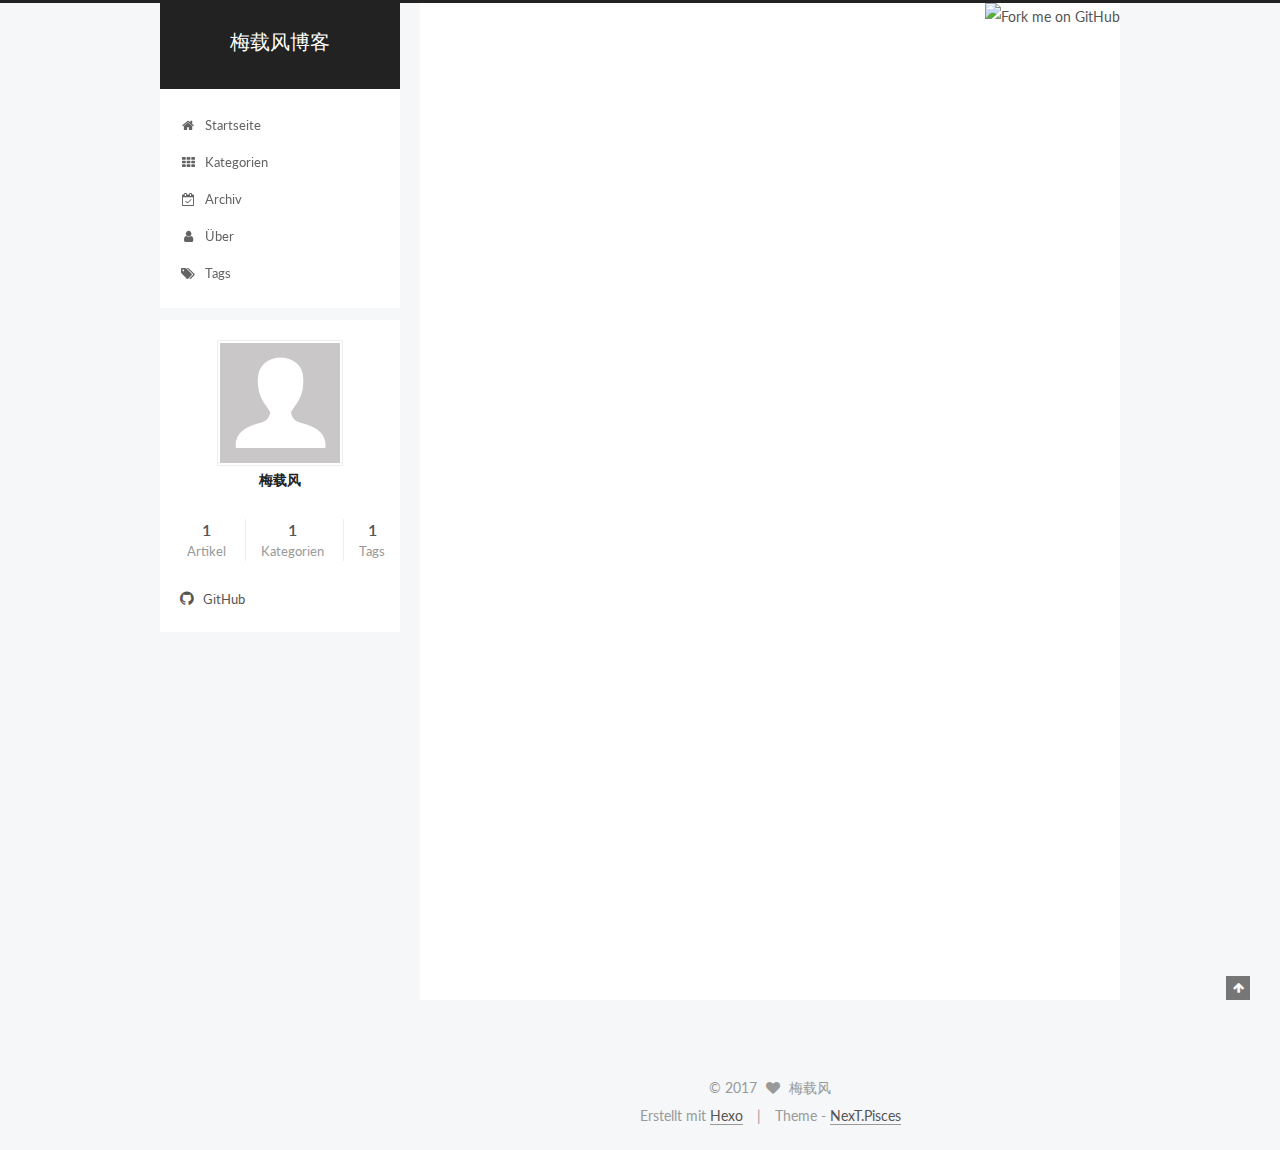
==== commit 01abec25: "Site updated: 2017-04-23 16:25:36" ====
--- a/index.html
+++ b/index.html
@@ -212,7 +212,7 @@
         <li class="menu-item menu-item-archives">
           <a href="/archives" rel="section">
             
-              <i class="menu-item-icon fa fa-fw fa-archive"></i> <br />
+              <i class="menu-item-icon fa fa-fw fa-calendar-check-o"></i> <br />
             
             Archiv
           </a>
@@ -222,7 +222,7 @@
         <li class="menu-item menu-item-about">
           <a href="/about" rel="section">
             
-              <i class="menu-item-icon fa fa-fw fa-about"></i> <br />
+              <i class="menu-item-icon fa fa-fw fa-user"></i> <br />
             
             Über
           </a>
--- a/css/main.css
+++ b/css/main.css
@@ -1700,7 +1700,7 @@
   width: 4px;
   height: 4px;
   border-radius: 50%;
-  background: #da1a42;
+  background: #ff4df2;
 }
 .links-of-blogroll {
   font-size: 13px;
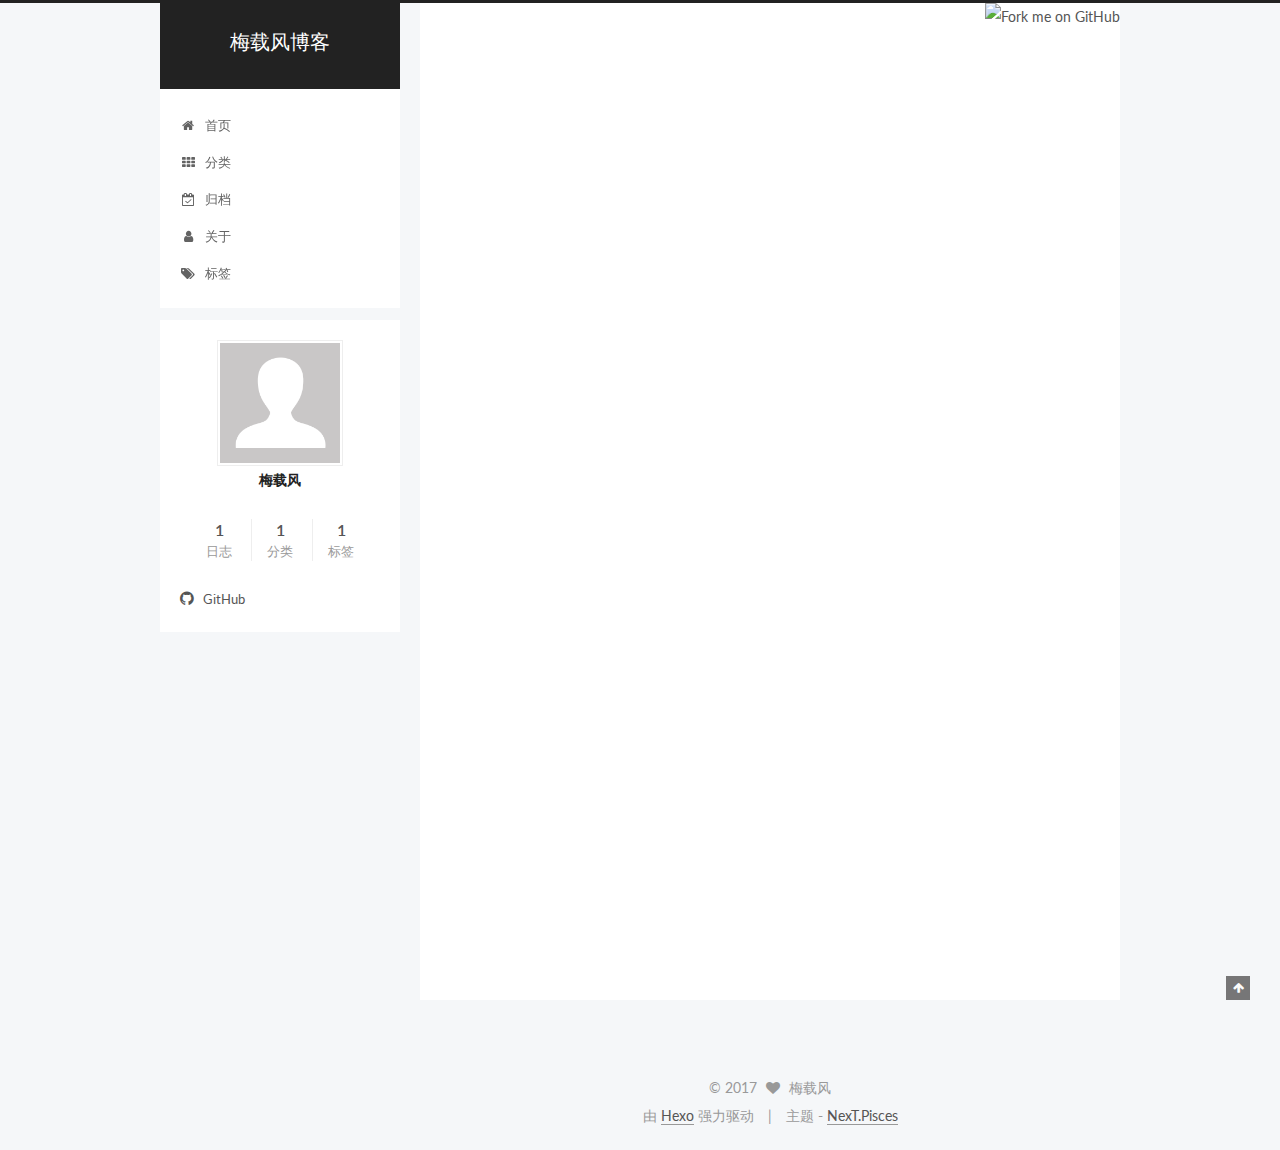
==== commit 6c21fa2e: "Site updated: 2017-04-23 16:32:58" ====
--- a/index.html
+++ b/index.html
@@ -5,7 +5,7 @@
   
 
 
-<html class="theme-next pisces use-motion" lang="">
+<html class="theme-next pisces use-motion" lang="zh-Hans">
 <head>
   <meta charset="UTF-8"/>
 <meta http-equiv="X-UA-Compatible" content="IE=edge" />
@@ -106,7 +106,7 @@
     motion: true,
     duoshuo: {
       userId: '0',
-      author: 'Author'
+      author: '博主'
     },
     algolia: {
       applicationID: '',
@@ -129,7 +129,7 @@
   <title> 梅载风博客 </title>
 </head>
 
-<body itemscope itemtype="http://schema.org/WebPage" lang="">
+<body itemscope itemtype="http://schema.org/WebPage" lang="zh-Hans">
 
   
 
@@ -194,7 +194,7 @@
             
               <i class="menu-item-icon fa fa-fw fa-home"></i> <br />
             
-            Startseite
+            首页
           </a>
         </li>
       
@@ -204,7 +204,7 @@
             
               <i class="menu-item-icon fa fa-fw fa-th"></i> <br />
             
-            Kategorien
+            分类
           </a>
         </li>
       
@@ -214,7 +214,7 @@
             
               <i class="menu-item-icon fa fa-fw fa-calendar-check-o"></i> <br />
             
-            Archiv
+            归档
           </a>
         </li>
       
@@ -224,7 +224,7 @@
             
               <i class="menu-item-icon fa fa-fw fa-user"></i> <br />
             
-            Über
+            关于
           </a>
         </li>
       
@@ -234,7 +234,7 @@
             
               <i class="menu-item-icon fa fa-fw fa-tags"></i> <br />
             
-            Tags
+            标签
           </a>
         </li>
       
@@ -306,9 +306,9 @@
                 <i class="fa fa-calendar-o"></i>
               </span>
               
-                <span class="post-meta-item-text">Veröffentlicht am</span>
+                <span class="post-meta-item-text">发表于</span>
               
-              <time title="Post created" itemprop="dateCreated datePublished" datetime="2017-04-06T21:40:49+08:00">
+              <time title="创建于" itemprop="dateCreated datePublished" datetime="2017-04-06T21:40:49+08:00">
                 2017-04-06
               </time>
             
@@ -327,7 +327,7 @@
                 <i class="fa fa-folder-o"></i>
               </span>
               
-                <span class="post-meta-item-text">in</span>
+                <span class="post-meta-item-text">分类于</span>
               
               
                 <span itemprop="about" itemscope itemtype="http://schema.org/Thing">
@@ -405,7 +405,7 @@
           <!--noindex-->
           <div class="post-button text-center">
             <a class="btn" href="/2017/04/06/搭建hexo博客——部署到GitHub及coding全教程/#more" rel="contents">
-              Weiterlesen &raquo;
+              阅读全文 &raquo;
             </a>
           </div>
           <!--/noindex-->
@@ -491,7 +491,7 @@
             <div class="site-state-item site-state-posts">
               <a href="/archives">
                 <span class="site-state-item-count">1</span>
-                <span class="site-state-item-name">Artikel</span>
+                <span class="site-state-item-name">日志</span>
               </a>
             </div>
           
@@ -502,7 +502,7 @@
             <div class="site-state-item site-state-categories">
               <a href="/categories/index.html">
                 <span class="site-state-item-count">1</span>
-                <span class="site-state-item-name">Kategorien</span>
+                <span class="site-state-item-name">分类</span>
               </a>
             </div>
           
@@ -513,7 +513,7 @@
             <div class="site-state-item site-state-tags">
               <a href="/tags/index.html">
                 <span class="site-state-item-count">1</span>
-                <span class="site-state-item-name">Tags</span>
+                <span class="site-state-item-name">标签</span>
               </a>
             </div>
           
@@ -574,11 +574,11 @@
 
 
 <div class="powered-by">
-  Erstellt mit  <a class="theme-link" href="https://hexo.io">Hexo</a>
+  由 <a class="theme-link" href="https://hexo.io">Hexo</a> 强力驱动
 </div>
 
 <div class="theme-info">
-  Theme -
+  主题 -
   <a class="theme-link" href="https://github.com/iissnan/hexo-theme-next">
     NexT.Pisces
   </a>
--- a/css/main.css
+++ b/css/main.css
@@ -1700,7 +1700,7 @@
   width: 4px;
   height: 4px;
   border-radius: 50%;
-  background: #ff4df2;
+  background: #d17c6e;
 }
 .links-of-blogroll {
   font-size: 13px;
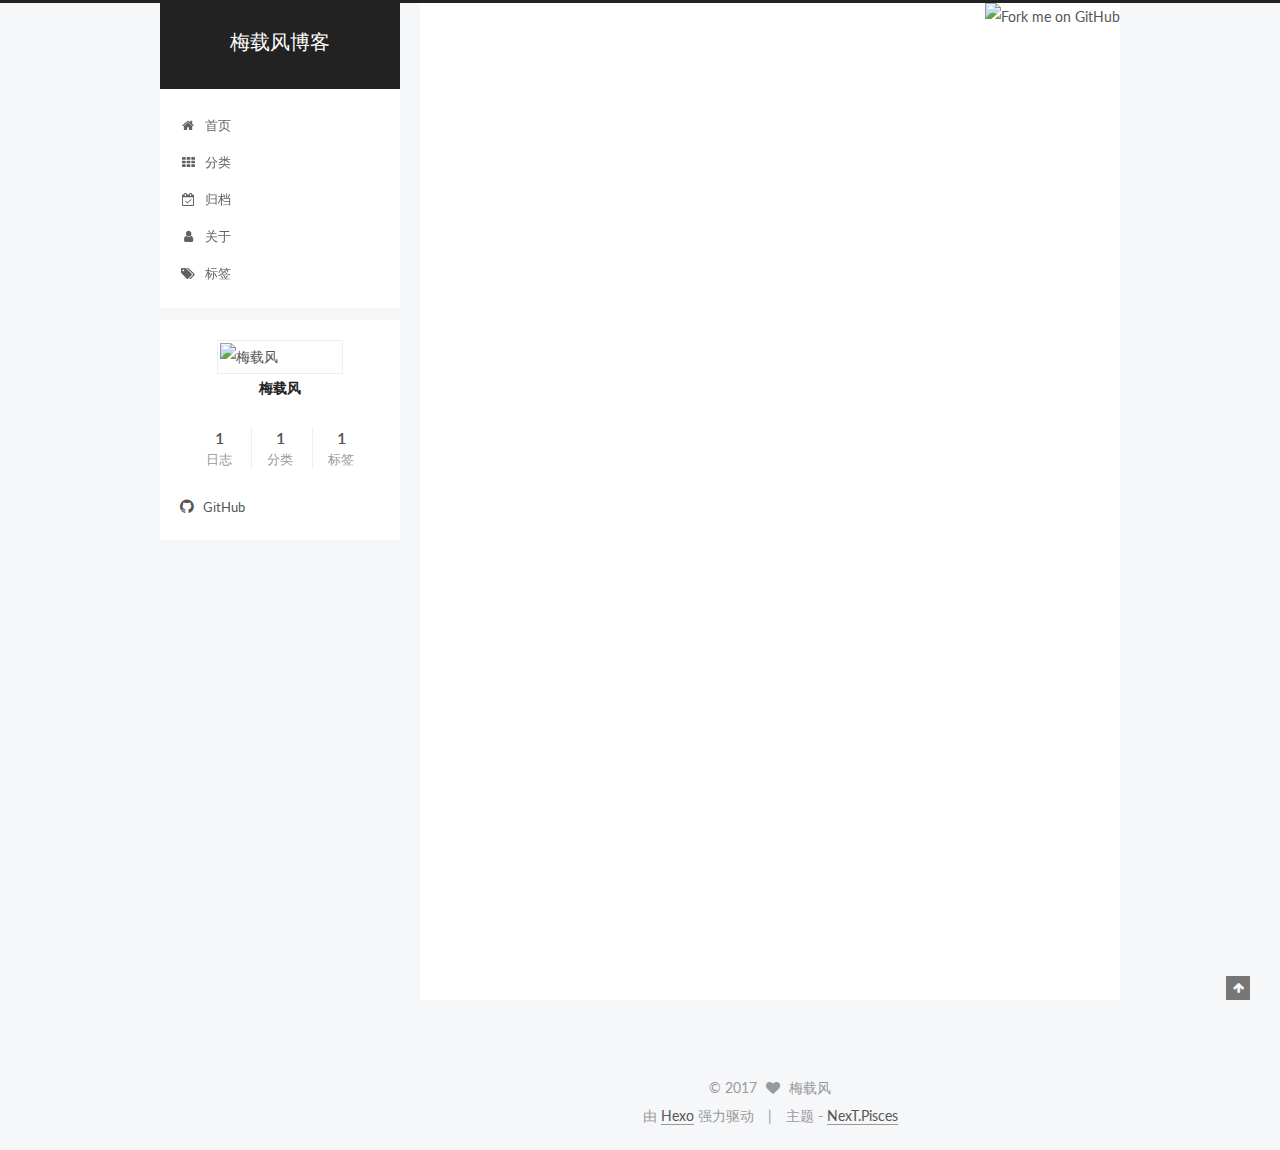
==== commit 20e82c30: "Site updated: 2017-04-23 17:16:47" ====
--- a/index.html
+++ b/index.html
@@ -136,6 +136,15 @@
 
 
 
+<script>
+  (function(i,s,o,g,r,a,m){i['GoogleAnalyticsObject']=r;i[r]=i[r]||function(){
+            (i[r].q=i[r].q||[]).push(arguments)},i[r].l=1*new Date();a=s.createElement(o),
+          m=s.getElementsByTagName(o)[0];a.async=1;a.src=g;m.parentNode.insertBefore(a,m)
+  })(window,document,'script','https://www.google-analytics.com/analytics.js','ga');
+  ga('create', 'UA-93955629-1', 'auto');
+  ga('send', 'pageview');
+</script>
+
 
 
 
@@ -274,7 +283,7 @@
     <span hidden itemprop="author" itemscope itemtype="http://schema.org/Person">
       <meta itemprop="name" content="梅载风">
       <meta itemprop="description" content="">
-      <meta itemprop="image" content="/images/avatar.gif">
+      <meta itemprop="image" content="http://meizaifeng-com.oss-cn-hongkong.aliyuncs.com/%E5%8D%9A%E5%AE%A2%E5%A4%B4%E5%83%8F.png">
     </span>
 
     <span hidden itemprop="publisher" itemscope itemtype="http://schema.org/Organization">
@@ -378,7 +387,7 @@
 
       
         
-          <p>因为各种原因，前前后后搭建hexo博客过十次，每次都要在网站找教程，有些不全，有些过时，搭建过程中老是出问题，特别郁闷，后来换了域名，在windows和Mac上分别搭建时，用<a href="https://www.zybuluo.com">cmd markdown</a>记录了下来，今天分享在简书。</p>
+          <p>因为各种原因，前前后后搭建hexo博客过十次，每次都要在网站找教程，有些不全，有些过时，搭建过程中老是出问题，特别郁闷，后来换了域名，在windows和Mac上分别搭建时，用<a href="https://www.zybuluo.com">cmd markdown</a>记录了下来。</p>
 <h2 id="环境准备"><a href="#环境准备" class="headerlink" title="环境准备"></a>环境准备</h2><blockquote>
 <p>安装git;<a href="https://git-scm.com/">官网</a><br>安装node.js;<a href="https://nodejs.org/en/download/">官网</a></p>
 </blockquote>
@@ -478,7 +487,7 @@
       <section class="site-overview sidebar-panel sidebar-panel-active">
         <div class="site-author motion-element" itemprop="author" itemscope itemtype="http://schema.org/Person">
           <img class="site-author-image" itemprop="image"
-               src="/images/avatar.gif"
+               src="http://meizaifeng-com.oss-cn-hongkong.aliyuncs.com/%E5%8D%9A%E5%AE%A2%E5%A4%B4%E5%83%8F.png"
                alt="梅载风" />
           <p class="site-author-name" itemprop="name">梅载风</p>
            
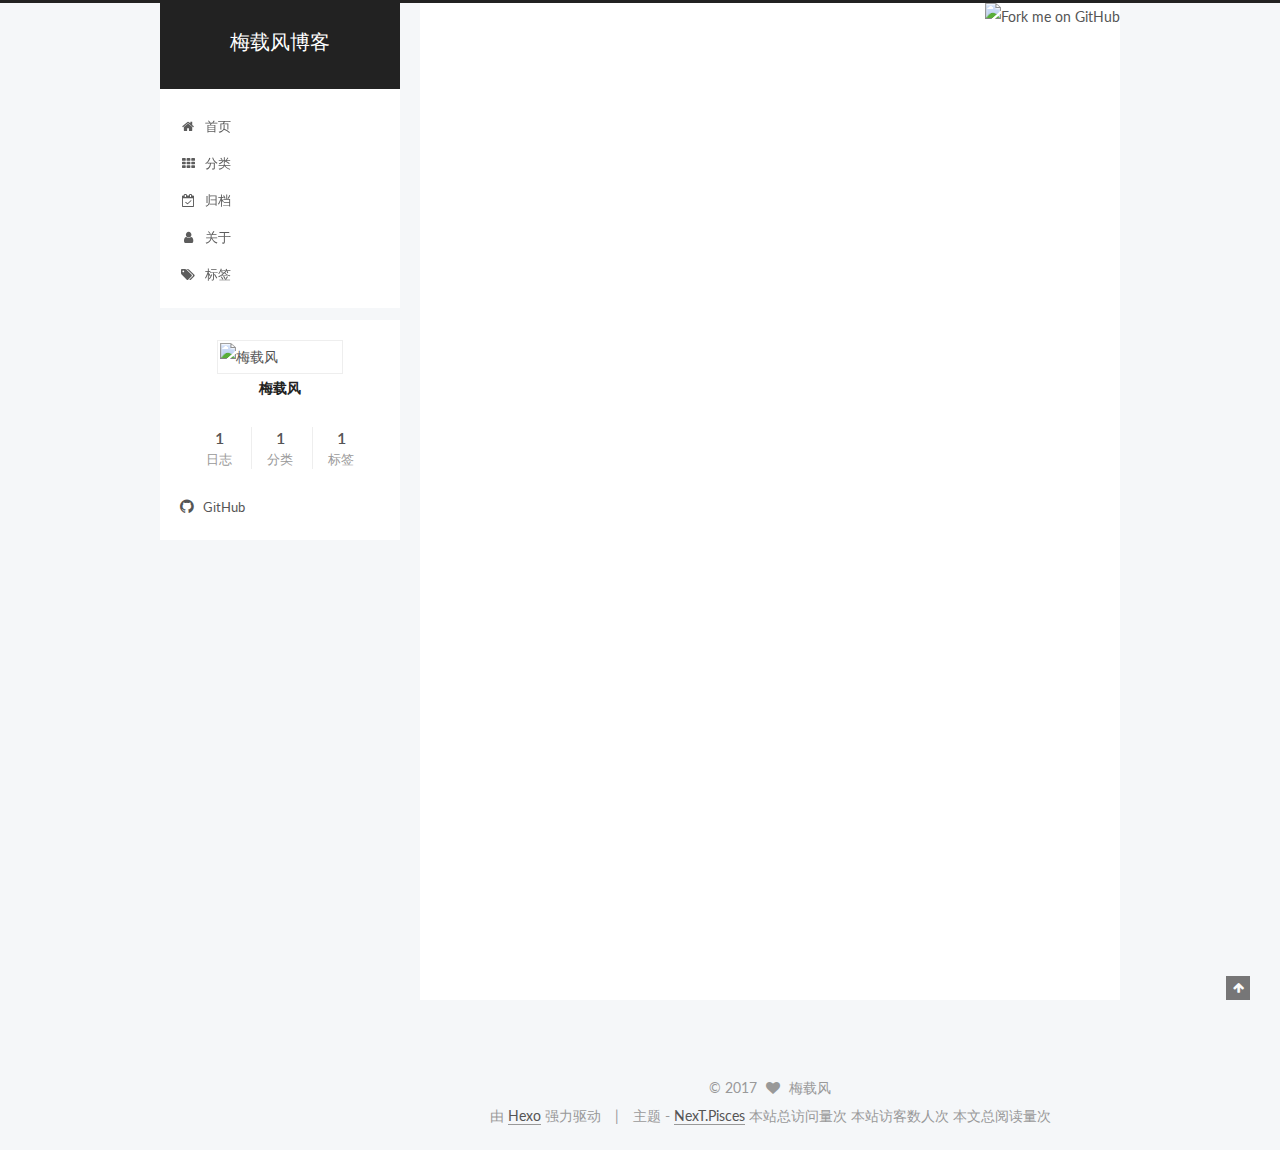
==== commit 2910fdca: "Site updated: 2017-04-23 17:32:33" ====
--- a/index.html
+++ b/index.html
@@ -350,6 +350,8 @@
               
             </span>
           
+
+
 
           
             
@@ -449,6 +451,10 @@
       
         <div class="post-eof"></div>
       
+      
+
+
+
     </footer>
   </article>
 
@@ -594,6 +600,12 @@
 </div>
 
 
+<script async src="//dn-lbstatics.qbox.me/busuanzi/2.3/busuanzi.pure.mini.js">
+</script>
+
+本站总访问量<span id="busuanzi_value_site_pv"></span>次
+本站访客数<span id="busuanzi_value_site_uv"></span>人次
+本文总阅读量<span id="busuanzi_value_page_pv"></span>次
         
 
         
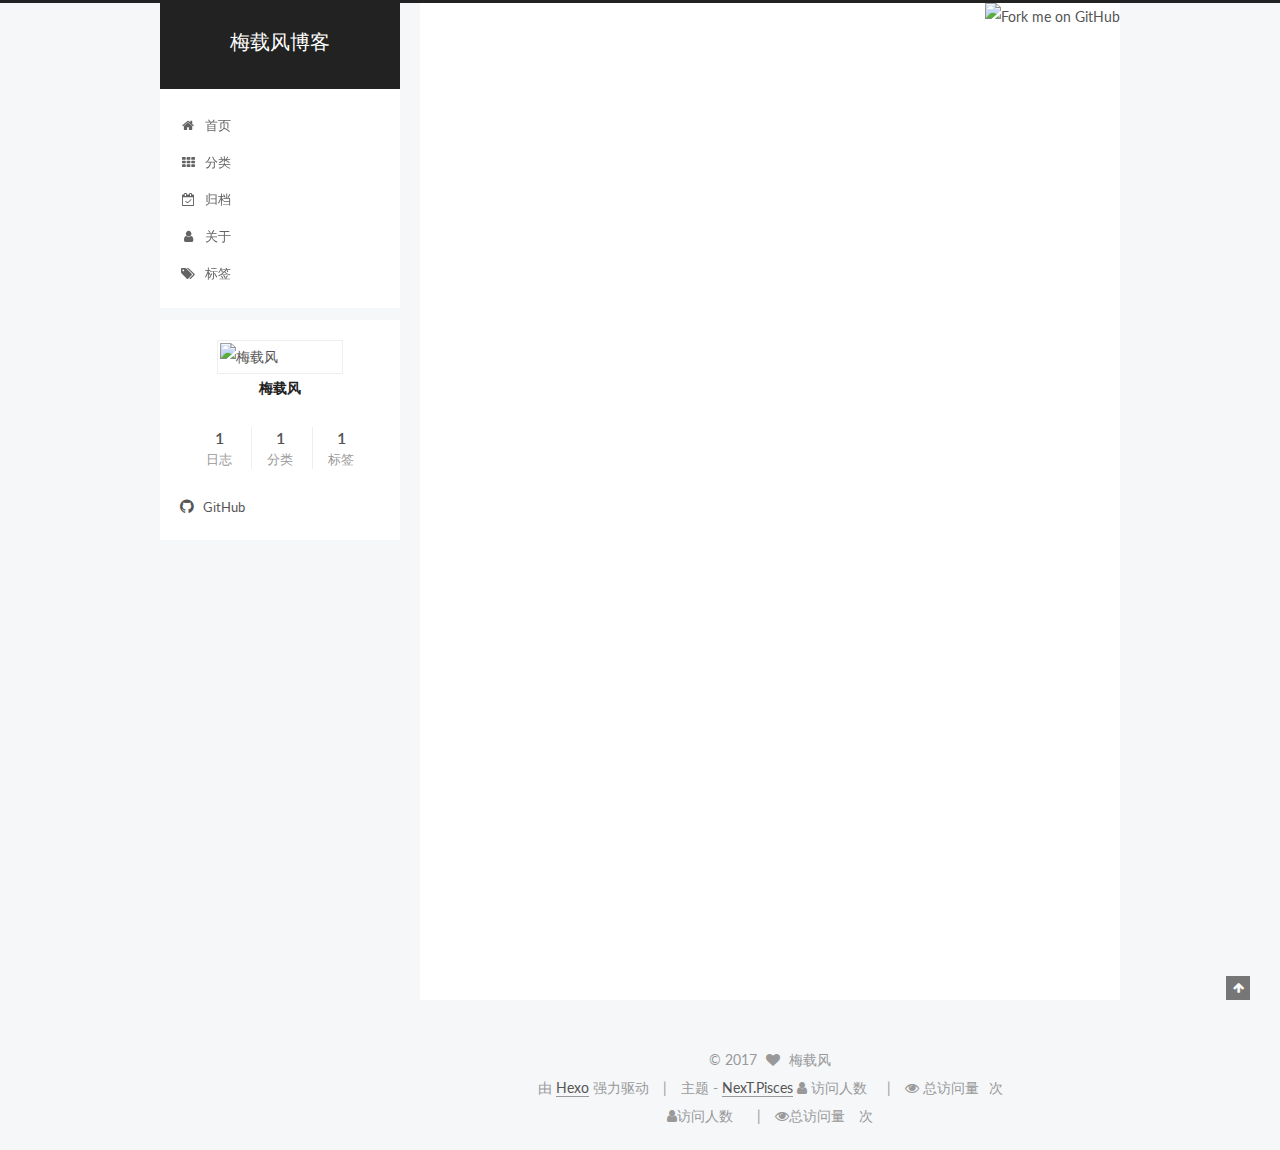
==== commit 57d079c9: "Site updated: 2017-04-23 17:53:48" ====
--- a/index.html
+++ b/index.html
@@ -603,10 +603,36 @@
 <script async src="//dn-lbstatics.qbox.me/busuanzi/2.3/busuanzi.pure.mini.js">
 </script>
 
-本站总访问量<span id="busuanzi_value_site_pv"></span>次
-本站访客数<span id="busuanzi_value_site_uv"></span>人次
-本文总阅读量<span id="busuanzi_value_page_pv"></span>次
-        
+<span class="site-uv"><i class="fa fa-user"></i> 访问人数<span class="busuanzi-value" id="busuanzi_value_site_uv"></span></span>
+  
+<span class="site-pv"><i class="fa fa-eye"></i> 总访问量<span class="busuanzi-value" id="busuanzi_value_site_pv"></span>次</span>
+
+
+  
+
+
+
+        
+<div class="busuanzi-count">
+  <script async src="https://dn-lbstatics.qbox.me/busuanzi/2.3/busuanzi.pure.mini.js"></script>
+
+  
+    <span class="site-uv">
+      <i class="fa fa-user"></i>访问人数
+      <span class="busuanzi-value" id="busuanzi_value_site_uv"></span>
+      
+    </span>
+  
+
+  
+    <span class="site-pv">
+      <i class="fa fa-eye"></i>总访问量
+      <span class="busuanzi-value" id="busuanzi_value_site_pv"></span>
+      次
+    </span>
+  
+</div>
+
 
         
       </div>
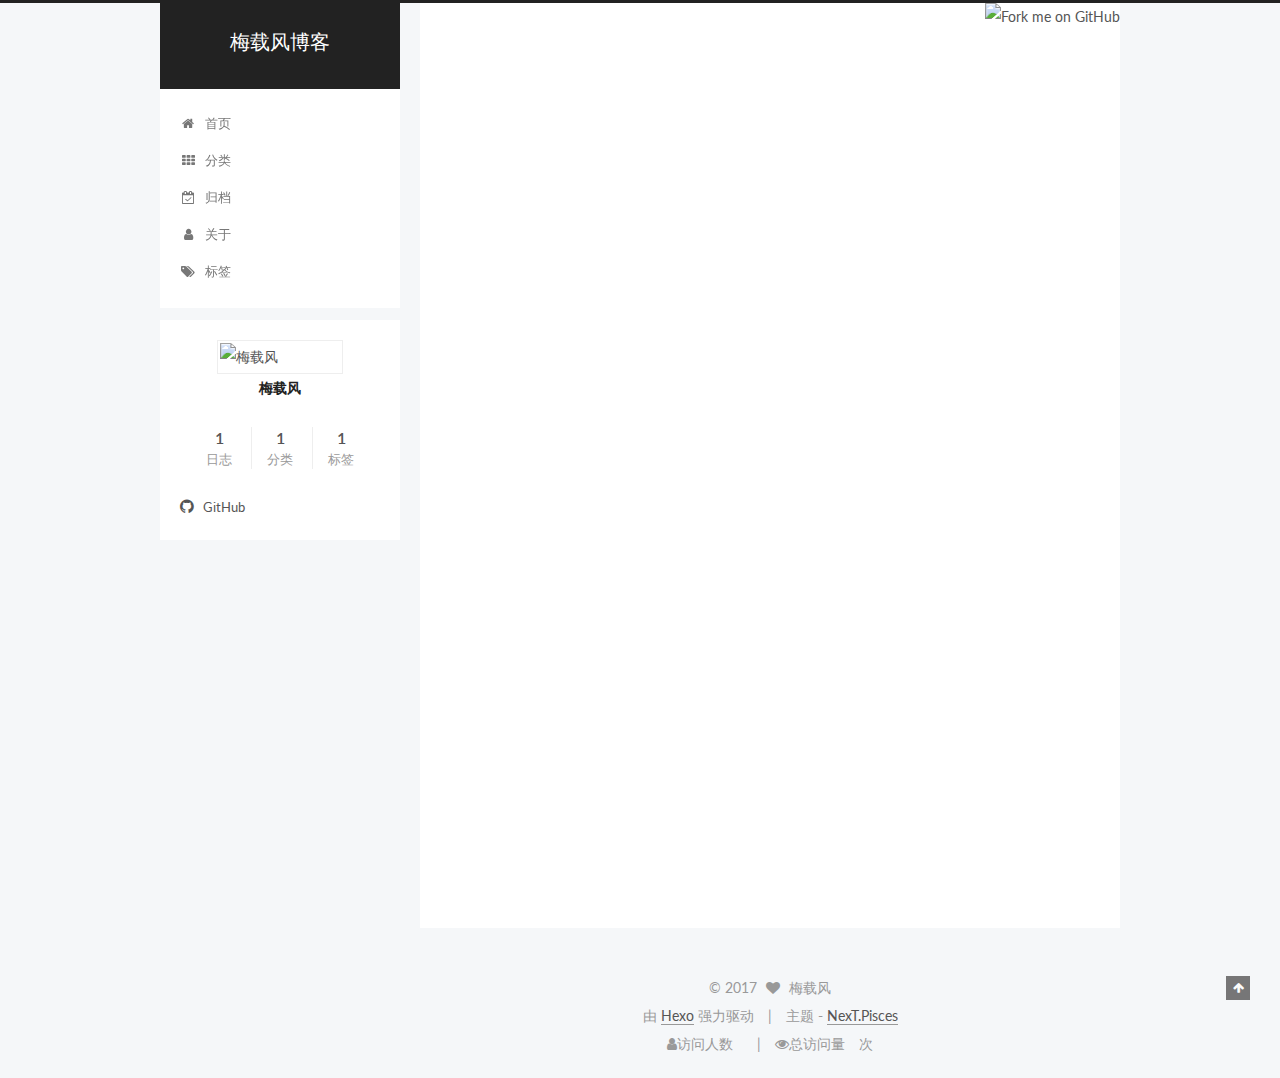
==== commit c90b37cc: "Site updated: 2017-04-24 06:43:01" ====
--- a/index.html
+++ b/index.html
@@ -152,6 +152,12 @@
 
 
 
+  <div style="display: none;">
+    <script src="//s95.cnzz.com/z_stat.php?id=1261526626&web_id=1261526626" language="JavaScript"></script>
+  </div>
+
+
+
 
 
 
@@ -395,19 +401,15 @@
 </blockquote>
 <h2 id="注册GitHub"><a href="#注册GitHub" class="headerlink" title="注册GitHub"></a>注册GitHub</h2><blockquote>
 <ul>
-<li><p>注册一个『GitHub』帐号，已有的请忽略</p>
-</li>
-<li><p>建立与你用户名对应的仓库，仓库名必须为『your_user_name.github.io』</p>
-</li>
+<li>注册一个『GitHub』帐号，已有的请忽略</li>
+<li>建立与你用户名对应的仓库，仓库名必须为『your_user_name.github.io』</li>
 </ul>
 </blockquote>
 <p><img src="http://upload-images.jianshu.io/upload_images/4089578-c68a27fab528e284.jpg?imageMogr2/auto-orient/strip%7CimageView2/2/w/1240" alt=""></p>
 <h2 id="注册Coding"><a href="#注册Coding" class="headerlink" title="注册Coding"></a>注册Coding</h2><blockquote>
 <ul>
-<li><p>注册一个『Coding』帐号，已有的请忽略</p>
-</li>
-<li><p>建立与你用户名对应的仓库</p>
-</li>
+<li>注册一个『Coding』帐号，已有的请忽略</li>
+<li>建立与你用户名对应的仓库</li>
 </ul>
 </blockquote>
 <p><img src="http://upload-images.jianshu.io/upload_images/4089578-77ab2df3740d3632.jpg?imageMogr2/auto-orient/strip%7CimageView2/2/w/1240" alt=""></p>
@@ -600,12 +602,15 @@
 </div>
 
 
-<script async src="//dn-lbstatics.qbox.me/busuanzi/2.3/busuanzi.pure.mini.js">
-</script>
-
-<span class="site-uv"><i class="fa fa-user"></i> 访问人数<span class="busuanzi-value" id="busuanzi_value_site_uv"></span></span>
-  
-<span class="site-pv"><i class="fa fa-eye"></i> 总访问量<span class="busuanzi-value" id="busuanzi_value_site_pv"></span>次</span>
+
+
+<!-- 统计开始-->
+<div style="display:none">
+<script type="text/javascript">var cnzz_protocol = (("https:" == document.location.protocol) ? " https://" : " http://");document.write(unescape("%3Cspan id='cnzz_stat_icon_1261526626'%3E%3C/span%3E%3Cscript src='" + cnzz_protocol + "s11.cnzz.com/z_stat.php%3Fid%3D1261526626%26show%3Dpic' type='text/javascript'%3E%3C/script%3E"));</script>
+</div>
+
+
+
 
 
   
